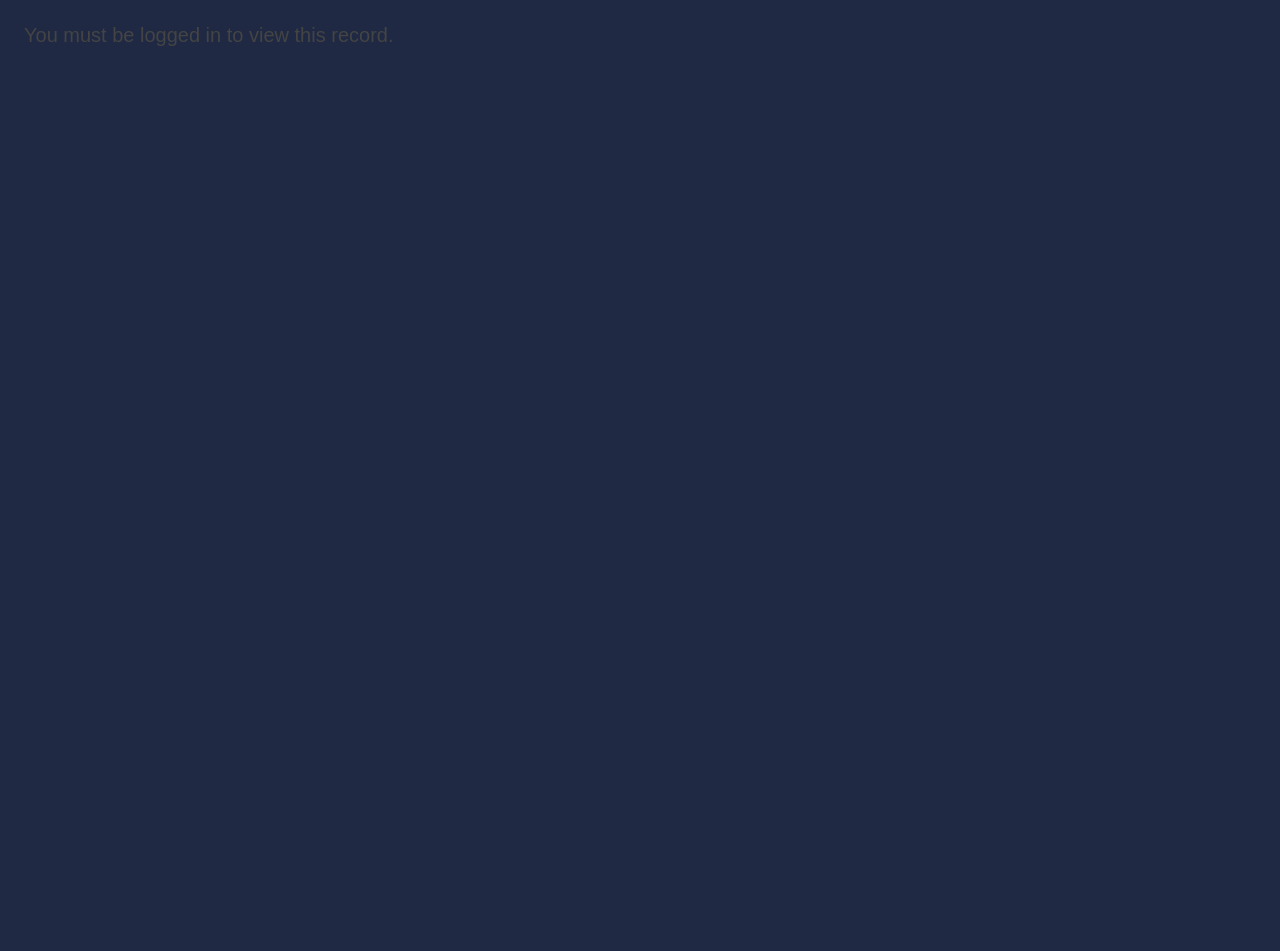
==== wwwroot/ia-viewer.html @ 625d9d20 "Add full IA record edit/view parity in CMSMailbox (port-by-copy) Ports CMSNEO's own InteractiveForm." ====
<!DOCTYPE html>
<html lang="en">
<head>
<meta charset="utf-8" />
<title>Secure Record Viewer</title>
<link rel="stylesheet" href="css/site.css" />
<style>
  html, body { margin: 0; padding: 0; height: 100%; }
  #mbxDeniedBanner { display:none; padding: 24px; font-family: sans-serif; color: #444; }
</style>
</head>
<body>
  <!--
    Hosts CMSNEO's own IA record view/edit UI (InteractiveForm.js's ViewDisp()),
    copied byte-for-byte into this app's wwwroot (see js/ in this folder) except two
    small, documented adaptations. This page's only job is to stand up the handful of
    globals that code expects to already exist (normally set up by CMS's own page
    shell / GLOBALSTART()), point it at THIS app's own gated backend
    (IaViewerController), and hand it a MainID/FormID to render.

    Every server call this page's scripts make is independently re-verified against
    the current recipient's own CMSNEO permissions on every request — see
    IaViewerController.cs. Loading this page (or its scripts running at all) grants
    no access by itself.
  -->
  <div id="mbxDeniedBanner">You no longer have access to this record, or it could not be loaded.</div>

  <!-- Elements the ported scripts reference as bare globals (id -> window property) -->
  <div id="PageContainer" style="position:relative;"></div>
  <div id="dispReportOuter" style="display:none;"></div>
  <div id="dispMain"></div>
  <div id="loading" style="display:none;"></div>
  <input type="hidden" id="csrfToken" value="mbx" />

  <script src="js/jquery.min.js"></script>
  <script src="js/bootstrap.bundle.min.js"></script>
  <script src="js/FileViewer.js"></script>
  <script src="js/ajax.js"></script>
  <script src="js/Draggable.js"></script>
  <script src="js/newOpts.js"></script>
  <script src="js/gchartTables.js"></script>
  <script src="js/global.js"></script>
  <script src="js/InteractiveForm.js"></script>

  <script>
    (function () {
      // Bridge this app's own login token into the name the ported ajax.js expects
      // (sessionStorage is shared with the parent tab/page on this same origin, so
      // this does not require re-authenticating — it just aliases the existing key).
      var realToken = sessionStorage.getItem("mbxToken");
      if (!realToken) {
        document.getElementById("mbxDeniedBanner").style.display = "block";
        document.getElementById("mbxDeniedBanner").textContent = "You must be logged in to view this record.";
        return;
      }
      sessionStorage.setItem("UserToken", realToken);

      var params = new URLSearchParams(window.location.search);
      var messageItemId = parseInt(params.get("messageItemId"), 10);
      if (!messageItemId) {
        document.getElementById("mbxDeniedBanner").style.display = "block";
        return;
      }

      // Read by the patched newFormData() in js/global.js — every main/adHoc call
      // this viewer makes gets scoped to this specific shared item server-side.
      window.MBX_CurrentMessageItemId = messageItemId;

      fetch("item/" + messageItemId + "/bootstrap", {
        headers: { "Authorization": "Bearer " + realToken }
      }).then(function (r) {
        if (!r.ok) throw new Error("bootstrap failed");
        return r.json();
      }).then(function (ctx) {
        if (!ctx.ok) throw new Error("not ok");

        myCID = ctx.myCID;
        mgtCID = ctx.mgtCID;
        isMGT = ctx.isMGT;
        myUID = ctx.myUID;
        currentFormID = ctx.formId;
        ME = { Security: jparse(ctx.security) };

        // Minimal stand-ins for the report/list-view state ViewDisp()/ViewDispGO
        // normally read from (populated by the full report grid in CMS, which this
        // standalone viewer never loads) — just enough that their MainID lookups
        // don't throw. See InteractiveForm.js's ViewDisp()/ViewDispGO for the reads.
        var seed = { MainID: ctx.mainId, Viewed: false, UnreadNotes: "", UnseenAttachments: "", Released_Date: "" };
        jsNeo = { jsALL: [seed], jsFiltered: [JSON.parse(JSON.stringify(seed))] };
        exportJS = [JSON.parse(JSON.stringify(seed))];

        ViewDisp(ctx.mainId, ctx.formId);
      }).catch(function (err) {
        console.log("ia-viewer bootstrap error", err);
        document.getElementById("mbxDeniedBanner").style.display = "block";
      });
    })();
  </script>
</body>
</html>
---- wwwroot/css/site.css ----
﻿ /* .tblCalendar */
@media screen and (max-width:600px) {
    #calendarContainerTable, #tblCalendar

{
    width: 50px;
    /* text-align: center; */
    /* margin-left: auto;
        margin-right: auto;
        font-size: 10px;
        width: 90px;
        transition: .5s; */
}

}

.clsddReportByType {
    color:gray;
}
    /*.clsddReportByType:open {
        color:black;
    }*/

    #PageContainer {
        padding: 0;
        margin: 0;
        height: 100%;
        overflow-y: hidden;
    }

.sidePanelleftRight {
    padding-left: 5px;
    background-position: center;
    background-image: url(../../images/calSidepanelLeftRight.png);
    background-size: 20px;
    background-repeat: no-repeat;
    cursor: pointer;
}

@import url('https://fonts.googleapis.com/css2?family=DM+Sans:wght@300;400;500;600&display=swap');

.cr-body *, .cr-body *::before, .cr-body *::after {
    box-sizing: border-box;
}

.cr-body {
    font-family: 'DM Sans',sans-serif;
    padding: 6px 4px;
}

/* Entry chooser */
.cr-chooser {
    display: flex;
    flex-direction: column;
    gap: 10px;
    padding: 6px 0 10px;
}

.cr-option {
    display: flex;
    align-items: center;
    gap: 16px;
    padding: 16px 18px;
    border-radius: 12px;
    border: 2px solid #d3dce8;
    background: #ffffff;
    cursor: pointer;
    transition: all .18s;
}

    .cr-option:hover {
        border-color: #0fa0a0;
        background: #f0fbfb;
        transform: translateX(3px);
    }

.cr-opt-icon {
    width: 42px;
    height: 42px;
    flex-shrink: 0;
    border-radius: 10px;
    /* background: #f4f7fb;*/
    display: flex;
    align-items: center;
    justify-content: center;
    transition: background .18s;
}

.cr-option:hover .cr-opt-icon {
    background: rgba(15,160,160,.15);
}

.cr-opt-text strong {
    font-size: 14px;
    font-weight: 600;
    color: #1a2c42;
    display: block;
}

.cr-opt-text span {
    font-size: 12px;
    color: #8fa1b3;
}

.cr-opt-arrow {
    margin-left: auto;
    color: #8fa1b3;
    font-size: 18px;
    line-height: 1;
    transition: transform .18s;
}

.cr-option:hover .cr-opt-arrow {
    transform: translateX(4px);
    color: #0fa0a0;
}

/* Form cards */
.cr-card {
    background: #f4f7fb;
    border: 1px solid #d3dce8;
    border-radius: 12px;
    padding: 18px;
    margin-bottom: 14px;
    animation: crFadeUp .22s ease both;
}

    .cr-card:nth-child(2) {
        animation-delay: .05s;
    }

    .cr-card:nth-child(3) {
        animation-delay: .10s;
    }

    .cr-card:nth-child(4) {
        animation-delay: .15s;
    }

@keyframes crFadeUp {
    from {
        opacity: 0;
        transform: translateY(8px);
    }

    to {
        opacity: 1;
        transform: translateY(0);
    }
}

.cr-section-label {
    font-size: 11px;
    font-weight: 600;
    text-transform: uppercase;
    letter-spacing: .8px;
    color: #4a5c72;
    margin-bottom: 12px;
    display: flex;
    align-items: center;
    gap: 6px;
}

/* Fields */
.cr-field-grid {
    display: grid;
    grid-template-columns: 1fr 1fr;
    gap: 12px;
}

.cr-field-full {
    grid-column: 1/-1;
}

.cr-field {
    display: flex;
    flex-direction: column;
    gap: 5px;
}

    .cr-field label {
        font-size: 12px;
        font-weight: 500;
        color: #516275;
    }

    .cr-field input, .cr-field select {
        background: #fff;
        border: 1.5px solid #d3dce8;
        border-radius: 8px;
        padding: 8px 12px;
        font-family: 'DM Sans',sans-serif;
        font-size: 13.5px;
        color: #1a2c42;
        outline: none;
        width: 100%;
        transition: border-color .15s,box-shadow .15s;
    }

        .cr-field input:focus, .cr-field select:focus {
            border-color: #0fa0a0;
            box-shadow: 0 0 0 3px rgba(15,160,160,.12);
        }

/* Assignment grid */
.cr-assign-grid {
    display: grid;
    grid-template-columns: repeat(auto-fill,minmax(175px,1fr));
    gap: 6px;
    max-height: 155px;
    overflow-y: auto;
    padding-right: 2px;
    scrollbar-width: thin;
    scrollbar-color: #d3dce8 transparent;
}

.cr-assign-item {
    display: flex;
    align-items: center;
    gap: 8px;
    padding: 7px 10px;
    border-radius: 8px;
    border: 1.5px solid #d3dce8;
    background: #fff;
    cursor: pointer;
    transition: all .15s;
    user-select: none;
}

    .cr-assign-item:hover {
        border-color: #0fa0a0;
        background: #f0fbfb;
    }

    .cr-assign-item.cr-selected {
        border-color: #0fa0a0;
        background: rgba(15,160,160,.08);
    }

.cr-assign-box {
    width: 15px;
    height: 15px;
    flex-shrink: 0;
    border-radius: 4px;
    border: 1.5px solid #d3dce8;
    background: #fff;
    display: flex;
    align-items: center;
    justify-content: center;
    transition: all .15s;
    position: relative;
}

.cr-assign-item.cr-selected .cr-assign-box {
    background: #0fa0a0;
    border-color: #0fa0a0;
}

    .cr-assign-item.cr-selected .cr-assign-box::after {
        content: '';
        width: 8px;
        height: 5px;
        border-left: 2px solid #fff;
        border-bottom: 2px solid #fff;
        transform: rotate(-45deg) translateY(-1px);
        display: block;
    }

.cr-assign-name {
    font-size: 12px;
    color: #1a2c42;
    line-height: 1.3;
}

.cr-assign-org {
    font-size: 10.5px;
    color: #8fa1b3;
}

/* Toggle */
.cr-toggle-row {
    display: flex;
    align-items: center;
    justify-content: space-between;
    padding: 10px 13px;
    background: #fff;
    border: 1.5px solid #d3dce8;
    border-radius: 9px;
    margin-top: 12px;
}

.cr-toggle-info strong {
    font-size: 13px;
    font-weight: 500;
    color: #1a2c42;
    display: block;
}

.cr-toggle-info span {
    font-size: 11.5px;
    color: #8fa1b3;
}

.cr-toggle-visual {
    width: 38px;
    height: 22px;
    background: #d3dce8;
    border-radius: 999px;
    position: relative;
    cursor: pointer;
    flex-shrink: 0;
    transition: background .2s;
}

    .cr-toggle-visual.cr-on {
        background: #0fa0a0;
    }

    .cr-toggle-visual::after {
        content: '';
        position: absolute;
        top: 3px;
        left: 3px;
        width: 16px;
        height: 16px;
        border-radius: 50%;
        background: #fff;
        transition: transform .2s cubic-bezier(.34,1.56,.64,1);
        box-shadow: 0 1px 4px rgba(0,0,0,.2);
    }

    .cr-toggle-visual.cr-on::after {
        transform: translateX(16px);
    }

/* Recurrence */
.cr-day-pills {
    display: flex;
    flex-wrap: wrap;
    gap: 5px;
    margin-top: 8px;
}

.cr-day-pill {
    padding: 5px 11px;
    border-radius: 999px;
    border: 1.5px solid #d3dce8;
    background: #fff;
    font-size: 11.5px;
    font-weight: 500;
    color: #4a5c72;
    cursor: pointer;
    transition: all .15s;
}

    .cr-day-pill:hover {
        border-color: #4a5c72;
    }

    .cr-day-pill.cr-active {
        border-color: #0fa0a0;
        background: rgba(15,160,160,.1);
        color: #0fa0a0;
    }

/* Recurring end date visibility container */
#crRecurEndWrap {
    margin-top: 12px;
    opacity: .35;
    transition: opacity .25s;
    pointer-events: none;
}

    #crRecurEndWrap.cr-visible {
        opacity: 1;
        pointer-events: auto;
    }

/* Bulk upload */
.cr-dropzone {
    border: 2px dashed #d3dce8;
    border-radius: 10px;
    padding: 32px 20px;
    text-align: center;
    background: #fff;
    cursor: pointer;
    transition: all .2s;
}

    .cr-dropzone:hover {
        border-color: #0fa0a0;
        background: #f0fbfb;
    }

.cr-dropzone-icon {
    width: 46px;
    height: 46px;
    background: #f4f7fb;
    border-radius: 12px;
    display: flex;
    align-items: center;
    justify-content: center;
    margin: 0 auto 10px;
}

.cr-dropzone-title {
    font-size: 14px;
    font-weight: 600;
    color: #1a2c42;
    margin-bottom: 4px;
}

.cr-dropzone-sub {
    font-size: 12px;
    color: #8fa1b3;
    margin-bottom: 12px;
}

.cr-btn {
    display: inline-flex;
    align-items: center;
    gap: 6px;
    padding: 8px 18px;
    border-radius: 8px;
    font-family: 'DM Sans',sans-serif;
    font-size: 13px;
    font-weight: 600;
    cursor: pointer;
    border: none;
    transition: all .15s;
}

.cr-btn-ghost {
    background: transparent;
    color: #4a5c72;
    border: 1.5px solid #d3dce8;
}

    .cr-btn-ghost:hover {
        background: #e8f0f7;
        border-color: #4a5c72;
    }

.cr-format-table {
    width: 100%;
    border-collapse: collapse;
    font-size: 11.5px;
}

    .cr-format-table th {
        background: #0f1e36;
        color: #fff;
        padding: 8px 11px;
        text-align: left;
        font-weight: 600;
    }

        .cr-format-table th:first-child {
            border-radius: 7px 0 0 0;
        }

        .cr-format-table th:last-child {
            border-radius: 0 7px 0 0;
        }

    .cr-format-table td {
        padding: 7px 11px;
    }

    .cr-format-table tr:nth-child(1) td {
        background: #fffbf0;
        color: #516275;
        font-style: italic;
    }

    .cr-format-table tr:nth-child(2) td {
        background: #f4f7fb;
        color: #8fa1b3;
        font-size: 11px;
    }

.cr-table-wrap {
    overflow-x: auto;
    border-radius: 8px;
    border: 1px solid #d3dce8;
}

.cr-section-actions {
    display: flex;
    align-items: center;
    justify-content: space-between;
}

.cr-format-dl {
    font-size: 12px;
    color: #0fa0a0;
    cursor: pointer;
    font-weight: 500;
    display: flex;
    align-items: center;
    gap: 5px;
    text-decoration: none;
}

    .cr-format-dl:hover {
        color: #0cc8c8;
    }



/* Table body rows — hover and cursor (cr-format-table only styles rows 1-2) */
.cr-format-table tbody tr {
    border-bottom: 1px solid #f0f4f8;
    cursor: pointer;
    transition: background .12s;
}

    .cr-format-table tbody tr:hover {
        background: #f0fbfb;
    }

        .cr-format-table tbody tr:hover .cr-row-actions {
            opacity: 1;
        }

.cr-format-table tbody td {
    background: #fff; /* override the nth-child rules for rows 1–2 */
    color: #1a2c42;
    font-style: normal;
    font-size: 12.5px;
    padding: 10px 12px;
    vertical-align: middle;
}

/* Row number cell */
.cr-row-num {
    text-align: center;
    font-size: 11px;
    color: #b8c6d4;
    font-weight: 500;
    width: 36px;
}

/* Type badge — reuses cr-assign-item palette */
.cr-type-badge {
    display: inline-flex;
    padding: 2px 9px;
    border-radius: 999px;
    font-size: 11px;
    font-weight: 600;
    background: rgba(15,160,160,.1);
    color: #0c7a7a;
    white-space: nowrap;
}

.cr-type-empty {
    color: #b8c6d4;
    font-style: italic;
    font-size: 11.5px;
}

/* Clipped text cell */
.cr-cell-clip {
    font-size: 12px;
    color: #516275;
    white-space: nowrap;
    overflow: hidden;
    text-overflow: ellipsis;
    max-width: 160px;
    display: block;
}

/* Date cell */
.cr-date-cell {
    font-size: 11.5px;
    color: #8fa1b3;
    white-space: nowrap;
}

/* Row action buttons — hidden until row hover */
.cr-row-actions {
    opacity: 0;
    display: flex;
    align-items: center;
    gap: 4px;
    transition: opacity .15s;

}


/***********************************************************************/





#edit_icon {
    background-image: url("352547_edit_mode_icon.png");
    float: right;
}

.tdHeightLimited {
    height: 20px;
}

.bulleit {
    font-size: 12px;
    padding-left: 15px;
}

.circle-with-text {
    /* Sizing */
    padding:5px;
    /* Circle shape and color */
    /*background-color: rgb(0, 102, 204);  Example RGB color (a shade of blue) */
    border-radius: 50%;
    /* Text styling */
    color: white; /* Color of the text */
    font-size: 10px;
    font-family: Arial, sans-serif;
    /* Centering the text using Flexbox */
    display: inline;
    justify-content: center; /* Centers horizontally */
    align-items: center; /* Centers vertically */
}

.colorDot {
    display:inline-block;
    padding-right: 10px;
    width: 5px;
    height: 5px;
    border-radius: 50%;
}

.simpleHover {
    cursor:pointer;
}
    .simpleHover:hover {
        background-color: rgb(255,255,183);
    }

.dragHdrs {
    cursor:grab;
}
    .dragHdrs:hover {
        background-color:lightblue;
    }

    .xdropfolder {
        color: white;
        border: solid 2px gray;
        border-radius: 5px;
        background-color: orange;
    }
    .xdropfolder:-moz-drag-over {
        padding: 50px;
    }

.dragLinesIcon {
    cursor:grab;
    height:8px;
    width:8px;
}
    .dragLinesIcon:hover {
        height: 15px;
        width: 15px;
    }

.w100 {
    width:95%;
}
.jchartHdrs {
    font-weight: bold;
    font-size: 9px;
    padding-left: 10px;
    padding-bottom: 0px;
    /*height: 20px;*/
    /*border-radius: 25px;*/
    /*border: 2px solid rgb(87,172,255);*/
    /*background-image: linear-gradient(white, rgb(188,222,255))*/
}
.jchartHdrsOuter {
    background-image: linear-gradient(white, rgb(229,234,244))
}

    .jchartHdrsOuter:hover {
        background-image: linear-gradient(whitesmoke, lightblue)
    }
.jchartHdrsOuterSorted {
    background-image: linear-gradient(white, orange)
}

    .jchartHdrsOuterSorted:hover {
        background-image: linear-gradient(whitesmoke, lightblue)
    }

.jchartHiddenHdrs {
    font-weight: bold;
    font-size: 8px;
    padding-left: 10px;
    height: 20px;
    /*border-radius: 25px;*/
    /*border: 2px solid rgb(87,172,255);*/
    visibility:hidden;
}

/*code:20240524 201pm Changes That Include the drag Icon*/
.dragIcon {
    background-image: url(../images/drag.png);
    background-size: 20px;
    background-repeat: no-repeat;
    background-position: left center;
}

.bgRightArrow {
    background-image: url(../images/dblRightArrow.png);
    background-size: 8px;
    background-repeat: no-repeat;
    background-position: right;
}

.tblHdr {
    background-color: whitesmoke;
    font-weight: bold;
    font-size: 10px;
    border: solid .5px gray;
    box-shadow: .5px 1px gray;
    padding: 4px;
}

.DropMenu {
    background-color: white;
    font-weight: normal;
    font-size: 10px;
    border: solid .5px gray;
    box-shadow: .5px 1px gray;
    padding: 5px;
    position: absolute;
    z-index: 5000;
    min-width: 170px;
}

.blueHdr {
    background-color: steelblue;
    color: white;
    padding: 5px;
    border-bottom: solid whitesmoke 4px;
    text-align: center;
}

.tblCol {
    background-color: white;
    font-weight: normal;
    font-size: 10px;
    border: solid .5px silver;
    padding: 4px;
}

.bulkUploadtable {
    text-align: left;
    position: relative;
    border-collapse: collapse;
}

th.sticky {
    background: silver;
    position: sticky;
    top: 0; /* Don't forget this, required for the stickiness */
    box-shadow: 0 2px 2px -1px rgba(0, 0, 0, 0.4);
}

.grayButton {
    background-color: silver;
    color: black;
    box-shadow: 2px 2px #888888;
    cursor: pointer;
}

    .grayButton:hover {
        background-color: gray;
        color: white;
    }

.expandSection {
    background-color: whitesmoke;
    color: black;
    height: 35px;
    cursor: pointer;
    border: solid 1px gray;
    background-image: url(../images/expandPanel_downarrow.png);
    background-size: 15px;
    background-repeat: no-repeat;
    /*background-attachment: fixed;*/
    background-position: right;
}

    .expandSection:hover {
        border-bottom: solid 2px gray;
        border-right: solid 2px gray;
    }

/*code: 20240924: 430pm*/
.singleDspTablesIA {
    background-color: white;
    padding: 10px;
    border: 2px solid lightgray;
    width: 90%;
}

#user_administration {
    /* height: 100%; */
    display: flex;
    width: 100%;
    flex-direction: column;
    justify-content: space-between;
    font-size: 20px;
}

    #user_administration button {
        width: 40%;
        align-self: center;
        position: relative;
        height: 2em;
    }

#new_user_details_div, #new_group_details_div {
    display: flex;
    justify-content: space-between;
    height: 100%;
    overflow: hidden;
    overflow-y: auto;
    /* background-color: aqua; */
}

#new_user_form, #new_group_form {
    width: 50%;
    height: 2em;
    font-size: 16px;
}



#new_user_groups {
    padding-right: 10%;
    width: 50%;
}

#new_group_parts {
    width: 100%;
}


    #new_user_groups label, #new_group_parts label {
        position: relative;
        padding-left: 10%;
        height: 2em;
        width: 120%;
    }


#new_user_form input, #new_group_form input {
    display: block;
    outline: none;
    border: none;
    height: 1.25em;
    font-size: 16px;
    margin-bottom: 1px;
    border-bottom: 1px solid #333;
    width: 120%;
}

    #new_user_form input:focus, #new_group_form input:focus {
        border-bottom: 1px solid #0572ce;
        box-shadow: 0 1px 0 0 #0572ce;
    }


#users_list {
    height: 100%;
    overflow: hidden;
    overflow-y: auto;
}

.styled-list {
    padding: 1px 18px 18px 1px;
    /* padding-bottom: 15%; */
    width: 92.5%;
    border-radius: 5px;
    list-style-type: circle;
}

    .styled-list:hover {
        background-color: whitesmoke;
        border-radius: 5px;
        width: 94%;
    }

.styled-form {
    padding: 12px;
    width: 92.5%;
    border-radius: 12px;
    list-style-type: circle;
}

    .styled-form:hover {
        background-color: #D3D3D3;
        border-radius: 12px;
        width: 100%;
    }

#help_icon {
    padding-left: 1%;
}







.miniArrow {
    padding-top: 4px;
    padding-right: 4px;
    width: 12px;
    height: 10px;
    float: right
}


.shSection {
    cursor: pointer;
    color: rgb(31,41,67);
    padding-left: 10px;
    padding-top: 5px;
    padding-bottom: 5px;
}

    .shSection:hover {
        background-color: rgb(229,233,240);
    }

.chartBottomLine {
    background-color: rgb(253, 252, 238);
    font-weight: bold;
    color: steelblue;
}

    .chartBottomLine:hover {
        background-color: rgb(232,241,255)
    }






#mainTbl {
    width: 100%;
    border-collapse: collapse;
    margin: 20px;
}

.header {
    border: none;
    font-weight: bold;
    padding-left: 20px;
}


.name_td {
    width: 20%;
    background-color: white;
    /* border:6px solid #FAFBFD; */
    border: 4px solid #F8F8F8;
}

.count_td {
    width: 3%;
    text-align: center;
    background-color: white;
    color: #6A4548;
    /* border:6px solid #FAFBFD; */
    border: 4px solid #F8F8F8;
}

.spacing-td {
    border: none;
}

.textStretch {
    width: fit-content;
    block-size: fit-content;
}

#horizontal_Ln {
    border: 4px solid #F8F8F8;
}




red {
    background-color: crimson;
    color: white;
    padding: 2px
}

orange {
    background-color: orange;
    padding: 2px
}

yellow {
    background-color: yellow;
    padding: 2px
}

lightgreen {
    background-color: lightgreen;
    padding: 2px
}

green {
    background-color: lawngreen;
    padding: 2px
}

/*----------------------------------------------------------------------------------------------------------*/

ired {
    color: crimson;
    padding: 2px
}

iorange {
    color: orange;
    padding: 2px
}

iyellow {
    color: yellow;
    padding: 2px
}

ilightgreen {
    color: lightgreen;
    padding: 2px
}

igreen {
    color: lawngreen;
    padding: 2px
}

/*----------------------------------------------------------------------------------------------------------*/


.fileViewer {
    border-radius: 10px;
    z-index: 2000;
    border: solid 1px black;
    background-color: white;
    box-shadow: 2px 2px silver;
    position: absolute;
    top: 50px;
    left: 100px;
    resize: both;
    /*overflow: auto;*/
}

.fileViewer_inner {
    /*height: 100%;*/
    width: 100%;
    overflow-x: auto;
    /*resize: none;*/
}


.PopUp {
    border-radius: 10px;
    position: absolute;
    height: 500px;
    width: 60%;
    background-color: white;
    border: solid 1.5px black;
    box-shadow: 2px 2px silver;
    /*resize: horizontal;
    overflow: auto;
    min-width:500px;*/
}

.PopUpHdr {
    border-radius: 35px;
    background-color: white;
    width: 100%;
    padding: 5px;
    border-bottom: solid whitesmoke 4px;
    font-weight: bold;
}

.icon {
    height: 20px;
    width: 36px;
    padding-right: 6px;
    vertical-align: top;
}

.iconRefresh {
    width: 20px;
    height: 16px;
    cursor: pointer
}

    .iconRefresh:hover {
        background-color: lightblue;
    }

.buildForm {
    border: solid 1px black;
    height: 25px;
    cursor: pointer;
    background-color: whitesmoke;
}

gray {
    color: gray;
}

.BuildFormAddBtn {
    vertical-align: middle;
    text-align: center;
    width: 10px;
    border: solid 1px whitesmoke;
    color: steelblue;
    cursor: pointer
}

    .BuildFormAddBtn:hover {
        background-color: whitesmoke;
    }

.DynamicFormElems {
    width: 100%;
}

.wht {
    background-color: white;
}

.cursor {
    cursor: pointer
}

.pad10 {
    padding: 10px
}

.pad30 {
    padding: 30px
}

.pad5 {
    padding: 5px
}

.padRight10 {
    padding-right: 10px
}

.padRight30 {
    padding-right: 30px
}

.padLeft10 {
    padding-left: 10px
}

.padLeft30 {
    padding-left: 30px
}

.padLeft5 {
    padding-left: 5px
}

.padBottom30 {
    padding-bottom: 30px
}

.padBottom10 {
    padding-bottom: 10px
}

.padBottom5 {
    padding-bottom: 5px
}

.padTop10 {
    padding-top: 10px
}

.padTop5 {
    padding-top: 5px
}

.bold {
    font-weight: bold;
}

.underlined {
    text-decoration: underline;
}

.centered {
    text-align: center;
}

.righted {
    text-align: right;
}

.bright {
    background-color: white;
}

.dim {
    background-color: whitesmoke;
}

.dimmer {
    background-color: silver;
}

.dimmest {
    background-color: gray;
}

.nospace {
    border-collapse: collapse;
}

.nowrap {
    white-space: nowrap;
}

.bsolid {
    border: solid 1px black;
}

.bsolidRt {
    border-right: solid 1px black;
}

.bsolidLt {
    border-Left: solid 1px black;
}

.bsolidBm {
    border-bottom: solid 1px black;
}

.bsolidTp {
    border-top: solid 1px gray;
}

.iBtn {
    border: solid 0px red;
}

    .iBtn:hover {
        border: solid 1px red;
        box-shadow: 1px 1px #888888;
    }

.royalLink {
    color: blue;
    text-decoration: none;
    cursor: pointer;
}

    .royalLink:hover {
        text-decoration: solid;
    }

.xxxdragNdrop:hover {
    border: solid 1px red;
}


.innerTab {
    background-color: white;
    border: solid 1px silver;
    padding: 5px;
    cursor: pointer;
}

    .innerTab:hover {
        background-color: whitesmoke;
    }

.innerTabBold {
    background-color: white;
    border: solid 1.5px black;
    padding: 5px;
    cursor: pointer;
    font-weight: normal
}

    .innerTabBold:hover {
        background-color: whitesmoke;
    }
/******************************************************************** */
body {
    background-color: rgb(31,41,67);
    height: 100vh;
    overflow-y: hidden;
}


/* Small devices (portrait phones, less than 600px) code: 20240814: 0200pm     code: 20240814: 0300pm*/
@media (max-width: 600px) {
    body {
        font-size: 14px;
    }

    .container {
        width: 95%;
        padding: 5px;
    }

    .floating-modal {
        width: 95%;
        box-shadow: 0 4px 12px rgba(0, 0, 0, 0.5);
    }
}

/* Medium devices (landscape phones, tablets, 600px to 900px) code: 20240814: 0200pm    code: 20240814: 0300pm*/
@media (min-width: 600px) and (max-width: 900px) {
    body {
        font-size: 16px;
    }

    .container {
        width: 90%;
    }
}

/* Large devices (laptops/desktops, 900px and up) code: 20240814: 0200pm  code: 20240814: 0300pm*/
@media (min-width: 900px) {
    body {
        font-size: 18px;
    }

    .container {
        width: 80%;
    }

    .floating-modal {
        width: 85%;
        box-shadow: 0 8px 24px rgba(0, 0, 0, 0.8);
    }
}

/* Extra large devices (large desktops, 1200px and up) code: 20240814: 0200pm  code: 20240814: 0300pm*/
@media (min-width: 1200px) {
    body {
        font-size: 20px;
    }

    .container {
        width: 75%;
    }
}


.err {
    width: 500px;
    color: red;
    font-size: 10px;
}

.tab {
    cursor: pointer;
    color: black;
    font-weight: normal;
    white-space: nowrap;
    overflow: hidden;
    font-size: 10px;
    height: 22px;
    width: 150px;
    text-align: center;
    background: url(../images/tab150.png);
    background-size: 100% 90%;
    padding-left: 10px;
    padding-right: 10px;
    background-repeat: no-repeat;
    cursor: pointer;
    border: solid 2px transparent;
}

    .tab:hover {
        /*font-weight: bold;*/
        padding: 2px;
        background: url(../images/tab150-selected.png);
        background-repeat: no-repeat;
        color: white;
        border: solid 0px transparent;
    }

.tabSelected {
    cursor: pointer;
    color: black;
    font-weight: normal;
    white-space: nowrap;
    overflow: hidden;
    font-size: 10px;
    height: 22px;
    width: 150px;
    text-align: center;
    background: url(../images/tab150slctd.png);
    background-size: 100% 90%;
    padding-left: 10px;
    padding-right: 10px;
    background-repeat: no-repeat;
    cursor: pointer;
    border: solid 2px transparent;
}

    .tabSelected:hover {
        /*font-weight: bold;*/
        padding: 2px;
        font-weight:bold;
        background: url(../images/tab150slctd-selected.png);
        background-repeat: no-repeat;
        color: black;
        border: solid 0px transparent;
    }

.boxlink {
    cursor: pointer;
    border: solid 1px black;
}

    .boxlink:hover {
        background-color: whitesmoke;
    }

.plusLink {
    padding: 4px;
    border: solid 1px steelblue;
    color: steelblue;
    cursor: pointer;
}

    .plusLink:hover {
        color: red;
        border-color: red;
    }

.myFolder {
    cursor: pointer;
}

    .myFolder:hover {
    }

.optWindow {
    position: absolute;
    top: 10%;
    left: 10%;
    height: 500px;
    width: 60%;
    background-color: white;
    border: solid 1.5px black;
    box-shadow: 2px 2px #888888;
}


.DashboardHdrLink {
    font-weight: bold;
    font-size: 14px;
    cursor: pointer;
}

    .DashboardHdrLink:hover {
        background-color: whitesmoke;
    }

.optBox {
    position: absolute;
    padding: 5px;
    top: 10%;
    left: 10%;
    background-color: white;
    border: solid 1px black;
    box-shadow: 1.5px 1.5px #888888;
}

.confirmWindow {
    position: absolute;
    top: 20%;
    left: 20%;
    /*height: 40%;
    width: 40%;*/
    padding: 10px;
    background-color: white;
    border: solid 1.5px black;
    box-shadow: 2px 2px #888888;
}

.showOptions {
    cursor: pointer;
    display: inline-block;
}

    .showOptions:hover {
        /*border-bottom:1px solid black;*/
        padding-left: 20px;
        background: url("../images/options.png") no-repeat;
        background-size: 18px 18px;
    }

.gearboxSelected {
    width: 15px;
    height: 15px;
}

.gearbox {
    content: url(../images/gearbox.png);
}

    .gearbox:hover {
        content: url(../images/gearbox-dark.png);
    }

.bluelink {
    color: steelblue;
    cursor: pointer;
    font-weight: bold;
    font-size: 12px;
}

.redButton {
    padding: 2px;
    color: red;
    border: solid 1px red;
    background-color: white;
    font-size: 10px;
    font-weight: bold;
    text-align: center;
    cursor: pointer;
    box-shadow: 4px 4px 10px gray;
    padding-left:4px;
    padding-right:4px;
}

    .redButton:hover {
        background-color: red;
        color:white;
    }

.blueButton {
    padding: 2px;
    color: steelblue;
    border: solid 1px steelblue;
    background-color: white;
    font-size: 10px;
    font-weight: bold;
    width: 100px;
    text-align: center;
    cursor: pointer;
}

    .blueButton:hover {
        background-color: whitesmoke;
    }

    .blueButton:disabled {
        background-color: silver;
        color: gray;
    }

.orangeButton {
    padding: 2px;
    color: black;
    border: solid 1px orange;
    background-color: orange;
    font-size: 10px;
    font-weight: bold;
    width: 100px;
    text-align: center;
    cursor: pointer;
}

    .orangeButton:hover {
        background-color: whitesmoke;
    }

    .orangeButton:disabled {
        background-color: silver;
        color: gray;
    }

.smorangebutton {
    padding: 2px;
    color: black;
    border: solid 1px orange;
    background-color: orange;
    font-size: 8px;
    font-weight: normal;
    width: 100px;
    text-align: center;
    cursor: pointer;
}

    .smorangebutton:hover {
        background-color: whitesmoke;
    }

    .smorangebutton:disabled {
        background-color: silver;
        color: gray;
    }

.filterButton {
    padding: 2px;
    padding-left:4px; 
    padding-right:4px;
    color: black;
    border: solid 1px orange;
    background-color: white;
    font-size: 10px;
    font-weight: normal;
    text-align: center;
    cursor: pointer;
}

    .filterButton:hover {
        background-color: orange;
    }

    .filterButton:disabled {
        background-color: silver;
        color: gray;
    }


.longgrayButton {
    padding: 2px;
    padding-left: 5px;
    padding-right: 5px;
    color: gray;
    border: solid 1px gray;
    background-color: white;
    font-size: 10px;
    font-weight: bold;
    /*width: 100px;*/
    text-align: center;
    cursor: pointer;
}

.longblueButton {
    padding: 2px;
    padding-left: 5px;
    padding-right: 5px;
    color: steelblue;
    border: solid 1px steelblue;
    background-color: white;
    font-size: 10px;
    font-weight: bold;
    /*width: 100px;*/
    text-align: center;
    cursor: pointer;
}

    .longblueButton:hover {
        background-color: whitesmoke;
    }


    .longblueButton:disabled {
        background-color: silver;
        color: gray;
    }



.longgreenButton {
    padding: 2px;
    padding-left: 5px;
    padding-right: 5px;
    color: steelblue;
    border: solid 1px #00FF00;
    background-color: white;
    font-size: 10px;
    font-weight: bold;
    /*width: 100px;*/
    text-align: center;
    cursor: pointer;
}

    .longgreenButton:hover {
        background-color: #00FF00;
    }

.longorangeButton {
    padding: 2px;
    padding-left: 5px;
    padding-right: 5px;
    color: steelblue;
    border: solid 1px orange;
    background-color: white;
    font-size: 10px;
    font-weight: bold;
    /*width: 100px;*/
    text-align: center;
    cursor: pointer;
}

    .longorangeButton:hover {
        background-color: orange;
        color:white;
    }

.longredButton {
    padding: 2px;
    padding-left: 5px;
    padding-right: 5px;
    color: red;
    border: solid 1px red;
    background-color: white;
    font-size: 10px;
    font-weight: bold;
    /*width: 100px;*/
    text-align: center;
    cursor: pointer;
}

    .longredButton:hover {
        background-color: red;
        color:white;
    }


.bluelink:hover {
    border-bottom: solid 1px steelblue;
}

#waffleIcon {
    background: url("../images/waffle.png");
}

    #waffleIcon:hover {
        background: url("../images/waffleGold.png");
    }

.mainHdr {
    padding: 10px;
    /*background-color: rgb(31,41,67);
    color: white;*/
    background-color: white;
    color: rgb(31,41,67);
    border-bottom: solid 2px navy;
    font-size: 12px;
}

.fittedContainer {
}

.mainBody {
    padding: 10px;
    background-color: rgb(31,41,67);
    color: white;
    font-size: 12px;
}

.sidebar {
    border-top: solid 1px black;
    border-right: solid 1px black;
    padding: 10px;
    padding-left: 20px;
    /*background-color: rgb(31,41,67);
    color: white;*/
    background-color: whitesmoke;
    color: rgb(31,41,67);
    font-size: 14px;
    /* width: 350px;*/
    width: 20%;
    overflow-y: auto;
}

#mainNav {
    height: 80vh;
    overflow-y: auto;
}

#nextNav {
    height: 80vh;
    overflow-y: auto;
}

.sidebarHid {
    border-top: solid 1px black;
    border-right: solid 1px black;
    padding: 5px;
    padding-left: 5px;
    padding-right: 5px;
    /*background-color: rgb(31,41,67);
    color: white;*/
    background-color: whitesmoke;
    color: rgb(31,41,67);
    font-size: 10px;
    /* width: 20px;*/
    width: 2%;
    overflow-y: auto;
}

.optSidebar {
    display: inline-block;
    position: relative;
}

.navIconDescription {
    margin-left: 20px;
    margin-top: -10px;
    padding-left: 10px;
    position: absolute;
    padding: 10px;
    background-color: white;
    color: black;
    border-radius: 5px;
    box-shadow: 0 0 5px rgba(0, 0, 0, 0.3);
    z-index: 2000;
}

.divFolder, .divFile {
    padding-top:10px;
}


.mainContainer {
    padding: 10px;
    background-color: white;
    color: black;
    font-size: 12px;
}

.divMainWrapper {
    /*position: relative;
    height: 100vh;
    overflow:hidden;*/
}

.disabled {
    cursor: none;
}

.divMainContainer {
    /*position: fixed;*/
    /*border: solid 5px black;*/
    height: 90vh;
    width: 100%;
}

.disputeTable {
    height: 45vh;
    overflow: auto;
}

boldTxt {
    font-weight: bold;
    font-size: 14px;
}

td {
    vertical-align: top;
}

.FileHover {
    background-color: whitesmoke;
    padding: 5px;
    border: solid 1px gray;
    box-shadow: 2px 2px silver;
    position: absolute;
    z-index: 2000;
}

.med {
    font-weight:normal; 
    font-size:12px; 
    color:black;
}

.sm {
    font-weight: normal;
    font-size: 10px;
    color: gray;
}

.smnormal {
    font-weight: normal;
    font-size: 10px;
}


.smwhite {
    font-weight: normal;
    font-size: 10px;
    color: whitesmoke;
}

.smred {
    font-weight: normal;
    font-size: 10px;
    color: red;
}

.smorange {
    font-size: 10px;
    color: orange;
}

.smgreen {
    font-weight: normal;
    font-size: 10px;
    color: darkgreen;
}

.lg {
    font-weight: normal;
    font-size: 18px;
    color: gray;
}

.red {
    color: red
}

.xoptSidebar {
    color: gray;
    font-weight: normal;
    font-size: 14px;
    padding-top: 10px;
    padding-bottom: 10px;
    padding-left: 4px;
}

.optSidebar {
    /* color: white;*/
    color: rgb(31,41,67);
    cursor: pointer;
    font-weight: normal;
    font-size: 12px;
    padding-top: 10px;
    padding-bottom: 10px;
    padding-left: 4px;
}

.smoptSidebar {
    /* color: white;*/
    color: rgb(31,41,67);
    cursor: pointer;
    font-weight: normal;
    font-size: 10px;
    padding-top: 5px;
    /*padding-bottom: 10px;*/
    padding-left: 4px;
}
    /*.optSidebar:before {
        content: url("../images/block.png");
    }*/
    .smoptSidebar:hover {
        background-color: rgb(229,233,240);
        color: black;
    }

.optSidebarYellow {
    color: yellow;
    cursor: pointer;
    font-weight: normal;
    font-size: 14px;
    padding-top: 10px;
    padding-bottom: 10px;
    padding-left: 4px;
}
    /*.optSidebar:before {
        content: url("../images/block.png");
    }*/
    .optSidebarYellow:hover {
        background-color: rgb(229,233,240);
        color: black;
    }

.innerSidePanel {
    padding: 2px;
    border-right: solid 1px silver;
    /* width: 160px;*/
    width: 5%; /*  code: 20240820: 0432pm Change Units from px to %*/
}

.shadowSection {
    background-color: white;
    width: 100%;
    padding: 5px;
    border-bottom: solid whitesmoke 4px;
}

.shadowSectionBtn {
    background-color: white;
    font-weight: bold;
    width: 100%;
    padding: 5px;
    border-bottom: solid whitesmoke 4px;
    cursor: pointer
}

    .shadowSectionBtn:hover {
        padding: 10px
    }

.titleSection {
    background-color: white;
    width: 100%;
    padding: 5px;
    border-bottom: solid whitesmoke 4px;
    height: 50px;
    font-weight: bold;
    font-size: 16px;
}


.tableGrid {
    padding: 10px;
}

.smTableGridTD {
    font-size: 10px;
    padding: 10px;
    border: solid 2px whitesmoke;
    width: 300px;
    background-color: white;
}

.smTableGridTDsm {
    font-size: 10px;
    padding: 10px;
    border: solid 2px whitesmoke;
    background-color: white;
}

.tableGridTD {
    font-size: 18px;
    padding: 10px;
    border: solid 2px whitesmoke;
    width: 300px;
    background-color: white;
}

.tableGridTDsm {
    font-size: 18px;
    padding: 10px;
    border: solid 2px whitesmoke;
    background-color: white;
}

.tableGridTDhdr {
    font-weight: bold;
    color: gray;
    font-size: 14px;
    padding: 10px;
    width: 300px;
}

h1 {
    font-size: 18px;
    font-weight: bold;
}

.xhdr {
    font-size: 14px;
    font-weight: bold;
    padding-bottom: 4px;
    color: rebeccapurple;
}

.xtbl {
    padding-left: 30px;
}

.selectedhdrLink {
    font-size: 14px;
    color: gray;
    padding-left: 8px;
    padding-right: 8px;
    border-bottom: solid 2px navy;
    padding-bottom: 2px;
}

    .selectedhdrLink:hover {
        background-color: rgb(229,233,240);
    }

.hoverGray {
}

    .hoverGray:hover {
        background-color: rgb(229,233,240);
    }

.hdrLink {
    font-size: 14px;
    color: gray;
    padding-left: 8px;
    padding-right: 8px;
    cursor: pointer;
    padding-bottom: 8px;
}

    .hdrLink:hover {
        background-color: rgb(229,233,240);
    }

.alink {
    color: cornflowerblue;
}

    .alink:hover {
        border-bottom: solid 1px gray;
        cursor: pointer;
    }

.redlink {
    color: red;
}

    .redlink:hover {
        border-bottom: solid 1px gray;
        cursor: pointer;
    }

.redx {
    color: red;
    padding:5px;
    cursor:pointer;
}

    .redx:hover {
        background-color: rgb(229,233,240);
    }

.greenlink {
    color: green;
}

    .greenlink:hover {
        border-bottom: solid 1px gray;
        cursor: pointer;
    }


.xnavlink {
    color: gray;
    padding-left: 30px;
    padding-top: 5px;
    padding-bottom: 5px;
}

.borderBottom {
    border-bottom: solid 2px silver;
}

.anavlink {
    color: rgb(31,41,67);
    padding-left: 30px;
    padding-top: 5px;
    padding-bottom: 5px;
    background-color: rgb(229,233,240);
}

.navlink {
    cursor: pointer;
    color: rgb(31,41,67);
    padding-left: 30px;
    padding-top: 5px;
    padding-bottom: 5px;
}

    .navlink:hover {
        background-color: rgb(229,233,240);
    }

.navlinkSelected {
    cursor: pointer;
    color: rgb(31,41,67);
    font-weight:bold;
    padding-left: 30px;
    padding-top: 5px;
    padding-bottom: 5px;
    background-color: rgb(229,233,240);
}

    .navlinkSelected:hover {
        background-color: rgb(229,233,240);
    }

.navlinkLeft {
    cursor: pointer;
    color: rgb(31,41,67);
    padding-left: 5px;
    padding-top: 5px;
    padding-bottom: 5px;
}

    .navlinkLeft:hover {
        background-color: rgb(229,233,240);
    }

.navlinkLeftSelected {
    cursor: pointer;
    color: rgb(31,41,67);
    background-color: whitesmoke;
    border: solid 2px rgb(229,233,240);
    padding-left: 5px;
    padding-top: 5px;
    padding-bottom: 5px;
}

    .navlinkLeftSelected:hover {
        background-color: rgb(229,233,240);
    }


.navsect {
    cursor: pointer;
    color: rgb(31,41,67);
}

    .navsect:hover {
        background-color: rgb(229,233,240);
    }

.folder0 {
    padding-left: 10px
}

.folder1 {
    padding-left: 50px
}

.folder2 {
    padding-left: 90px
}

.folder3 {
    padding-left: 130px
}

.normal {
    font-weight: normal;
    font-size: 12px;
    color: black;
}

.closeLink {
    font-weight: normal;
    font-size: 12px;
    color: steelblue;
    padding: 5px;
}

    .closeLink:hover {
        border: solid 1px steelblue;
    }
/* Please see documentation at https://docs.microsoft.com/aspnet/core/client-side/bundling-and-minification
for details on configuring this project to bundle and minify static web assets. */
a.navbar-brand {
    white-space: normal;
    text-align: center;
    word-break: break-all;
}

/* Provide sufficient contrast against white background */
a {
    color: cornflowerblue;
    cursor: pointer;
}


.btn-primary {
    color: #fff;
    background-color: #1b6ec2;
    border-color: #1861ac;
}

.nav-pills .nav-link.active, .nav-pills .show > .nav-link {
    color: #fff;
    background-color: #1b6ec2;
    border-color: #1861ac;
}

/* Sticky footer styles
-------------------------------------------------- */
html {
    font-size: 14px;
}

@media (min-width: 768px) {
    html {
        font-size: 16px;
    }
}

.border-top {
    border-top: 1px solid #e5e5e5;
}

.border-bottom {
    border-bottom: 1px solid #e5e5e5;
}

.box-shadow {
    box-shadow: 0 .25rem .75rem rgba(0, 0, 0, .05);
}

button.accept-policy {
    font-size: 1rem;
    line-height: inherit;
}

/* Sticky footer styles
-------------------------------------------------- */
html {
    position: relative;
    min-height: 100%;
}

body {
    /* Margin bottom by footer height */
    margin-bottom: 60px;
}

.footer {
    position: absolute;
    bottom: 0;
    width: 100%;
    white-space: nowrap;
    line-height: 60px; /* Vertically center the text there */
}





input[name="multifile"] {
    position: absolute;
    left: 10px;
    top: 4px;
    opacity: 0;
    width: 100%;
}

input[name="replacefile"] {
    position: absolute;
    left: 10px;
    top: 4px;
    opacity: 0;
    width: 100%;
}

.multifile_dropzone {
    position: absolute;
    left: 20px;
    top: 0px;
    bottom: 0;
    width: 100%;
    border: solid 0px red;
}

.lblmultifile {
    padding-left: 10px;
    display: inline-block;
    position: relative;
}

.file_total__badge {
    background-color: white;
    border-radius: 2px;
    color: maroon;
    padding: 1px 3px;
    font-size: 8px;
    position: relative;
    top: 5px;
    left: -10px;
}

.file_total__badge_empty {
    border-radius: 2px;
    color: white;
    padding: 1px 3px;
    font-size: 5px;
    position: relative;
    top: 5px;
    left: -70%;
}

.file_total__badge_inner {
    left: -25%;
}

.file_total__badge {
    background-color: white;
    border-radius: 2px;
    color: maroon;
    padding: 1px 3px;
    font-size: 8px;
    position: relative;
    top: 5px;
    left: -10px;
}

.file_total__badge_empty {
    border-radius: 2px;
    color: white;
    padding: 1px 3px;
    font-size: 5px;
    position: relative;
    top: 5px;
    left: -70%;
}

.file_total__badge_inner {
    left: -25%;
}

.wizardList:hover {
    background-color: #E0E0E0;
    border-radius: 10px;
    cursor: pointer;
}

#onboardingProjectTable {
    height: 100%;
}

#onboardingProjectTable_leftPanel {
    overflow-y: auto;
    background-color: #304767;
    height: 100%;
    color: white;
}

/*left-side-start*/
.left-heading {
    color: #fff;
}

.steps-content {
    margin-top: 30px;
    color: #fff;
}

    .steps-content p {
        font-size: 12px;
        margin-top: 15px;
    }

.progress-bar {
    list-style: none;
    background-color: #304767;
    margin-top: 30px;
    font-size: 13px;
    font-weight: 700;
    counter-reset: container 0;
}

    .progress-bar li {
        position: relative;
        margin-left: 40px;
        margin-top: 50px;
        counter-increment: container 1;
        color: #4f6581;
    }

        .progress-bar li::before {
            content: counter(container);
            line-height: 25px;
            text-align: center;
            position: absolute;
            height: 25px;
            width: 25px;
            border: 1px solid #4f6581;
            border-radius: 50%;
            left: -40px;
            top: -5px;
            z-index: 10;
            background-color: #304767;
        }


        .progress-bar li::after {
            content: '';
            position: absolute;
            height: 90px;
            width: 2px;
            background-color: #4f6581;
            z-index: 1;
            left: -27px;
            top: -70px;
        }


        .progress-bar li.active::after {
            background-color: #fff;
        }

        .progress-bar li:first-child:after {
            display: none;
        }

        /*.progress-bar li:last-child:after{*/
        /*  display:none;  */
        /*}*/
        .progress-bar li.active::before {
            color: #fff;
            border: 1px solid #fff;
        }

        .progress-bar li.active {
            color: #fff;
        }

.d-none {
    display: none;
}







/*right-side-start*/
.main {
    display: none;
}

.active {
    display: block;
}

.main {
    padding: 40px;
}

    .main small {
        display: flex;
        justify-content: center;
        align-items: center;
        margin-top: 2px;
        height: 30px;
        width: 30px;
        background-color: #ccc;
        border-radius: 50%;
        color: yellow;
        font-size: 19px;
    }

.nextBackBtn {
    height: 40px;
    width: 100px;
    border: none;
    border-radius: 5px;
    background-color: #0075ff;
    font-size: 12px;
    color: #fff;
    cursor: pointer;
}

.step-h {
    display: none;
}

.active {
    display: block;
}

.blueHdr {
    background-color: #304767;
    color: white;
    padding: 5px;
    border-bottom: solid whitesmoke 4px;
    text-align: center;
}

.task_List {
    font-size: 20px;
    cursor: pointer;
    padding-left: 10px;
}

    .task_List:hover {
        font-size: 20px;
        background-color: #304767;
        color: white;
        border-radius: 10px;
    }

.lightbluehover:hover {
    background-color: #F0F8FF;
}

.worksheet {
    width: 500px;
    overflow-x: scroll;
}




.wizard-steps {
    list-style: none;
    background-color: #304767;
    font-size: 13px;
    font-weight: 700;
    counter-reset: container 0;
}

    .wizard-steps li {
        position: relative;
        margin-left: 40px;
        margin-top: 50px;
        counter-increment: container 1;
        color: #4f6581;
    }

        .wizard-steps li::before {
            content: counter(container);
            line-height: 25px;
            text-align: center;
            position: absolute;
            height: 25px;
            width: 25px;
            border: 1px solid #4f6581;
            border-radius: 50%;
            left: -40px;
            top: -5px;
            z-index: 10;
            background-color: #304767;
        }


        .wizard-steps li::after {
            content: '';
            position: absolute;
            height: 90px;
            width: 2px;
            background-color: #4f6581;
            z-index: 1;
            left: -27px;
            top: -70px;
        }


        .wizard-steps li.active::after {
            background-color: #fff;
        }

        .wizard-steps li:first-child:after {
            display: none;
        }

        /*.wizard-steps li:last-child:after{*/
        /*  display:none;  */
        /*}*/
        .wizard-steps li.active::before {
            color: #fff;
            border: 1px solid #fff;
        }

        .wizard-steps li.active {
            color: #fff;
        }

.floatright {
    float: right;
    padding-top: 2px;
    padding-bottom: 2px;
    padding-right: 5px;
}

.showHideAll {
    display: block;
}

#helpSearchInput {
    padding: 8px;
    font-size: 14px;
    border: 1px solid #ccc;
    border-radius: 4px;
    outline: none;
    width: 80%;
    padding-bottom: 5px;
}

    #helpSearchInput:focus {
        border-color: #007bff;
    }

.questionModalPopUp:hover .floating-modal {
    opacity: 1;
}
/*code: 07192024 4:00pm This is the floating-modal class in site.css that is added and removed when you hover over or move out of the answer div*/
.floating-modal {
    position: sticky;
    top: 5px;
    background-color: white;
    border: 1px solid #ccc;
    /*  box-shadow: 0 4px 8px rgba(0, 0, 0, 0.1);*/
    box-shadow: 0 8px 24px rgba(0, 0, 0, 0.8);
    padding: 10px;
    border-radius: 4px;
    z-index: 1000;
    width: 85%;
    margin: 0px;
    /* height:70px; */ /*2024 code: 07232024 5:00pm*/
}

/*@media (max-width: 600px) {
    .floating-modal {
        width: 95%;  More space on smaller screens 
        box-shadow: 0 4px 12px rgba(0, 0, 0, 0.5);  Lighter shadow 
    }
}*/
.preview-question { /*code: 01242025 1:00pm*/
    display: "";
}
/*code:20012025 1:00pm*/
.navigation-buttons {
    /*position: fixed;*/ /* Fix the position relative to the viewport */
    /*bottom: 50px;*/ /* Distance from the bottom of the screen */
    /*left: 200px;*/ /* Distance from the left side of the screen */
    margin-left: 35px;
    display: flex; /* Arrange buttons flexibly */
    flex-direction: row; /*Stack buttons vertically */
    gap: 10px; /*Space between buttons */
    /*border: 1px solid #ccc;*/ /* Optional border */
    z-index: 1001; /* Ensure it appears above other elements */
    background-color: transparent; /* Transparent background */
}

    .navigation-buttons button {
        padding: 5px 10px;
        border: none;
        background-color: #007bff;
        color: white;
        border-radius: 4px;
        cursor: pointer;
        width: auto; /* Adjusts width based on content */
    }

        .navigation-buttons button:hover {
            background-color: #0056b3;
        }


/*2024 code: 07232024 5:00pm*/
.floating-modal .navigation-buttons button {
    margin: 0 0px; /* Space between buttons */
}

.remSearch-container {
    position: relative;
}

.remPopup-list {
    position: absolute;
    top: 100%;
    left: 0;
    right: 0;
    background: white;
    border: 1px solid #ccc;
    border-top: none;
    max-height: 200px;
    overflow-y: auto;
    overflow-x: hidden;
    list-style: none;
    padding-top: 5px;
    padding-bottom: 5px;
    margin: 0;
    max-height: 250px;
    display: block; /* Initially hidden so this ensures that it's visible */
    z-index: 1000; /* Ensure it appears above other elements */
    width: 330px;
    margin-left: 160px; /*code: 20240807: 0240pm*/ /*code: 20240807: 0400pm*/
    border-radius: 10px;
    margin-top: -10px;
    box-shadow: 0 4px 8px rgba(0, 0, 0, 0.1);
}

/*code: 20240802: 0330pm*/
/*code: 20240802: 0310pm.*/
.innerDiv {
    float: right;
    margin-top: -30px;
    font-size: 8px;
    font-weight: bold;
    cursor: pointer;
}

.xxinnerDiv {
    font-size: 8px;
    font-weight: bold;
    cursor: pointer;
    padding: 5px
}

[name=navOpts] {
    cursor: pointer;
}
/*code: 20240904 4:02pm SO*/
.questionTD {
    width: 65%;
}
/*code: 20240904 4:02pm SO*/
.answerTD {
    width: 35%;
    border-left: 3px solid white;
}




/*toggle css code: 16012025 3:00pm SO*/

.toggle-switch {
    position: relative;
    display: inline-block;
    width: 30px; /* Halved width */
    height: 17px; /* Halved height */
}

    .toggle-switch input {
        display: none;
    }

.slider {
    position: absolute;
    cursor: pointer;
    top: 0;
    left: 0;
    right: 0;
    bottom: 0;
    background-color: #ccc;
    transition: 0.4s;
    border-radius: 17px; /* Match height for rounded edges */
}

    .slider:before {
        position: absolute;
        content: "";
        height: 13px; /* Halved size */
        width: 13px; /* Halved size */
        left: 2px; /* Adjusted for smaller size */
        bottom: 2px; /* Adjusted for smaller size */
        background-color: white;
        transition: 0.4s;
        border-radius: 50%;
    }

input:checked + .slider {
    background-color: #2196f3;
}

    input:checked + .slider:before {
        transform: translateX(13px); /* Adjusted for smaller width */
    }


/*2025 code: 04006025 4:00pm*/
.fileCountBadge {
    background-color: white;
    border-radius: 2px;
    color: maroon;
    padding: 1px 3px;
    font-size: 8px;
    position: relative;
    top: 23px;
    left: -15px;
    border: 0.2px solid gray;
}



img[src*="shared_"] {
    transform: none !important;
    transform-origin: center center !important;
}
.rotateBadge {
    transform: none !important;
    transform-origin: center center !important;
}

/* Add this to your main .css file */

.icon-badge-overlay {
    position: absolute !important;
    display: inline-block !important; /* Force this display type */
    width: 20px !important; /* Assuming the icon should be wider than tall */
    height: 10px !important; /* Adjust these to the icon's natural orientation */
    top: -5px !important;
    left: -20px !important;
    box-sizing: border-box !important;
    /* These reset any problematic inherited styles */
    font-family: inherit !important;
    font-size: inherit !important;
    font-weight: inherit !important;
    line-height: 1 !important;
    vertical-align: baseline !important;
    transform: rotate(-90deg);
}

/* Prevents the tooltip from intercepting mouse events and causing flicker */
.google-visualization-tooltip {
    pointer-events: none !important;
}


/* Form cards */
.cr-card {
    background: #f4f7fb;
    border: 1px solid #d3dce8;
    border-radius: 12px;
    padding: 18px;
    margin-bottom: 14px;
    animation: crFadeUp .22s ease both;
}

    .cr-card:nth-child(2) {
        animation-delay: .05s;
    }

    .cr-card:nth-child(3) {
        animation-delay: .10s;
    }

    .cr-card:nth-child(4) {
        animation-delay: .15s;
    }


#MainWindow {
    height:calc(100% - 50px);
}



/********************************  xChart STYLES **********************************************************/
.dcTbl-wrap {
    height: calc(100% - 5px);
    max-height: calc(100% - 5px);
    width: calc(100% - 25px);
    /*max-width:calc(100% - 50px);*/
    overflow: auto;
    border: 0.5px solid rgba(0,0,0,0.15);
    border-radius: 12px;
    font-size: 14px;
    background: #fff;
}

    .dcTbl-wrap::-webkit-scrollbar {
        width: 6px;
    }

    .dcTbl-wrap::-webkit-scrollbar-track {
        background: transparent;
    }

    .dcTbl-wrap::-webkit-scrollbar-thumb {
        background: rgba(0,0,0,0.2);
        border-radius: 3px;
    }

.dcTbl {
    display: grid;
    /*grid-template-columns: 2fr 1.2fr 1fr 1fr 1fr;*/
    width: 100%;
}




.dcTbl-head {
    display: contents;
}

    .dcTbl-head .cell {
        position: sticky;
        top: 0;
        z-index: 2;
        /*background: #f1efea;*/
        background-image: linear-gradient(white, rgb(229,234,244));
        
        border-bottom: 0.5px solid rgba(0,0,0,0.2);
        font-size: 12px;
        font-weight: 500;
        color: #888780;
        padding: 10px 14px;
        letter-spacing: 0.03em;
        text-transform: uppercase;
        white-space: nowrap;
        padding: 2px;
        max-width: 500px;
        /*min-width: 60px;*/
        border: solid 1px whitesmoke;
    }

        .dcTbl-head .cell:hover {
            background-image: linear-gradient(whitesmoke, lightblue);
        }

    .dcTbl-head .cellSorted {
        position: sticky;
        top: 0;
        z-index: 2;
        /*background: #f1efea;*/
        background-image: linear-gradient(white, orange);
        border-bottom: 0.5px solid rgba(0,0,0,0.2);
        font-size: 12px;
        font-weight: 500;
        color: #888780;
        padding: 10px 14px;
        letter-spacing: 0.03em;
        text-transform: uppercase;
        white-space: nowrap;
        padding: 2px;
        max-width: 500px;
        /*min-width: 60px;*/
        border: solid 1px whitesmoke;
    }

        .dcTbl-head .cellSorted:hover {
            background-image: linear-gradient(orange, white);
        }

    .dcTbl-row {
        display: contents;
    }

.dashedButton {
    width: 100%;
    padding: 11px;
    font-size: 13px;
    border: 1.5px dashed #bbb;
    background: none;
    border-radius: 10px;
    color: #666;
    cursor: pointer;
    transition: border-color 0.2s ease, color 0.2s ease, background 0.2s ease;
}

    .dashedButton:hover {
        border-color: #378ADD;
        color: #378ADD;
        background: #EBF4FD;
    }

    .dashedButton:active {
        background: #d0e8f8;
        border-color: #185FA5;
        color: #185FA5;
    }




/* ── System Administration popup ──────────────────────── */

.ua-grid {
    display: grid;
    grid-template-columns: 1fr 1fr;
    gap: 10px;
    margin-bottom: 10px;
}

/* Card base — works with existing .cr-card */
.ua-card {
    display: flex;
    flex-direction: column;
    gap: 7px;
    position: relative;
    overflow: hidden;
   /* background: whitesmoke;*/
    background: #f4f7fb;
    border: 1px solid #d3dce8;
    border-radius: 12px;
    padding: 18px;
    margin-bottom: 14px;
    animation: crFadeUp .22s ease both;
}

    .ua-card::before {
        content: "";
        position: absolute;
        top: 0;
        left: 0;
        right: 0;
        height: 3px;
        border-radius: 12px 12px 0 0;
    }

.ua-card-users::before {
    background: #3b82f6;
}

.ua-card-co::before {
    background: #059669;
}

.ua-card-teams::before {
    background: #7c3aed;
}

.ua-card-platform::before {
    background: #d97706;
}

.ua-card-timeout::before {
    background: #64748b;
}

/* Card header row */
.ua-card-hdr {
    display: flex;
    align-items: center;
    gap: 8px;
    padding-top: 4px;
    padding-bottom: 10px;
    border-bottom: 1px solid #e0e8f2;
    margin-bottom: 2px;
}

.ua-card-icon {
    width: 26px;
    height: 26px;
    border-radius: 6px;
    display: flex;
    align-items: center;
    justify-content: center;
    font-size: 14px;
    flex-shrink: 0;
}

.ua-icon-blue {
    background: #e6f1fb;
}

.ua-icon-green {
    background: #eaf3de;
}

.ua-icon-purple {
    background: #eeedfe;
}

.ua-icon-amber {
    background: #faeeda;
}

.ua-icon-gray {
    background: #f1efe8;
}

.ua-card-title {
    font-size: 11px;
    font-weight: 700;
    letter-spacing: .06em;
    text-transform: uppercase;
    color: #3b4f6b;
}

/* Full-width buttons — override longblueButton width */
.ua-full-btn {
    width: 100% !important;
    text-align: left !important;
    box-sizing: border-box !important;
    margin: 0 !important;
}

.ua-disabled-label {
    font-size: 12px;
    color: #aab;
    font-style: italic;
    padding: 2px 0;
}

/* Timeout card (full width, below grid) */
.ua-timeout-fields {
    display: flex;
    flex-direction: column;
    gap: 6px;
    margin-top: 4px;
}

.ua-field-row {
    display: flex;
    align-items: center;
    gap: 12px;
}

.ua-label {
    min-width: 155px;
    font-size: 13px;
    color: #4a5568;
}

.ua-number-input {
    width: 90px;
    border: 1px solid #c5d1e0;
    border-radius: 6px;
    padding: 5px 8px;
    font-size: 13px;
    color: #2c3e5a;
    background: #fff;
}

    .ua-number-input:focus {
        outline: none;
        border-color: #5b8bd5;
        box-shadow: 0 0 0 3px rgba(91,139,213,.12);
    }

.ua-status-msg {
    font-size: 12px;
    color: #6b8cb0;
    min-height: 16px;
    padding-top: 2px;
}
    
    .dcTbl-row .cell {
        padding: 11px 14px;
        color: #1a1a18;
        border-bottom: 0.5px solid rgba(0,0,0,0.08);
        display: flex;
        align-items: center;
        background: #fff;
        transition: background 0.1s;
        white-space: nowrap;
        overflow: hidden;
        text-overflow: ellipsis;
        max-width: 500px;
        /*min-width: 60px;*/
        border: solid 1px whitesmoke;
    }

    .dcTbl-row:hover .cell {
        background: #f9f8f6;
    }

    .dcTbl-row:last-child .cell {
        border-bottom: none;
    }

.badge {
    display: inline-block;
    font-size: 11px;
    font-weight: 500;
    padding: 2px 8px;
    border-radius: 99px;
}

.badge-green {
    background: #EAF3DE;
    color: #3B6D11;
}

.badge-amber {
    background: #FAEEDA;
    color: #854F0B;
}

.badge-red {
    background: #FCEBEB;
    color: #A32D2D;
}

.badge-gray {
    background: #F1EFE8;
    color: #5F5E5A;
}

.muted {
    color: #888780;
}

.num {
    font-variant-numeric: tabular-nums;
}

.ug-hidden-cb {
    display: none;
}

.ugSubmitBtn {
    background: #0FA0A0;
    color: #fff !important;
    border: none !important;
    border-radius: 8px !important;
    padding: 6px 14px !important;
    font-weight: 600 !important;
    font-size: 12px !important;
    cursor: pointer !important;
}
    .ugSubmitBtn:hover {
        background: #12b8b8;
        border-color: rgba(255,255,255,0.7);
    }
.ugDeleteBtn {
    background: #7B1C2E;
    color: #fff !important;
    border: none !important;
    border-radius: 8px !important;
    padding: 6px 14px !important;
    font-size: 12px !important;
    font-weight: 600 !important;
    cursor: pointer !important;
}
    .ugDeleteBtn:hover {
        background: #9b2439;
        border-color: rgba(255,255,255,0.7);
    }

.ugCancelBtn {
    background: rgba(255, 255, 255, 0.1);
    color: #fff !important;
    border: 1.5px solid rgba(255,255,255,0.45) !important;
    border-radius: 8px !important;
    padding: 6px 14px !important;
    font-family: 'DM Sans', sans-serif !important;
    font-size: 12px !important;
    font-weight: 600 !important;
    cursor: pointer !important;
}

    .ugCancelBtn:hover {
        background: rgba(255,255,255,0.2);
        border-color: rgba(255,255,255,0.7);
    }

/*.ugCancelBtn {
    background: rgba(255, 255, 255, 0.15);
    background: #243556;
    color: #fff !important;
    border: 1.5px solid rgba(255,255,255,0.45) !important;
    border-radius: 8px !important;
    padding: 6px 14px !important;
    font-family: 'DM Sans', sans-serif !important;
    font-size: 12px !important;
    font-weight: 600 !important;
    cursor: pointer !important;
}

    .ugCancelBtn:hover {
        background: #2e4168;
        border-color: rgba(255,255,255,0.7);
    }*/

.ua-nav-btn {
    justify-content: space-between;
    width: 100% !important;
    box-sizing: border-box !important;
    margin: 0 !important;
    background: white;
}

    .ua-nav-btn::after {
        content: '›';
        font-size: 18px;
        color: #8fa1b3;
        line-height: 1;
        transition: transform .15s, color .15s;
    }

    .ua-nav-btn:hover {
        border-color: #0FA0A0 !important;
        color: #0FA0A0 !important;
    }

        .ua-nav-btn:hover::after {
            transform: translateX(3px);
            color: #0FA0A0;
        }

.cg-company-list {
    flex: 1;
    min-height: 0;
    overflow-y: auto;
}
/* Ensures calc(100% - Xpx) resolves correctly inside popup bodies */
.ua-card:last-child {
    flex: 1;
    overflow: hidden;
    display: flex;
    flex-direction: column;
}

    .ua-card:last-child .nm-folder-list,
    .ua-card:last-child .ct-company-list,
    .ua-card:last-child .tg-company-list,
    .ua-card:last-child .ue-pills-wrap {
        flex: 1;
        max-height: none;
        overflow-y: auto;
    }


/* Scrollable body inside any UA popup — sits below the opts strip */
.ue-scroll-body {
    flex: 1; /* takes all height left after the opts buttons */
    overflow-y: auto; /* THIS is the only scroll layer */
    overflow-x: hidden;
    padding: 10px 12px;
    box-sizing: border-box;
    min-height: 0; /* critical — without this, flex children ignore overflow */
}

/* Company Group — File Share Warning */
.cg-warning-card {
    background: #FAEEDA;
    border: 1.5px solid #EF9F27;
    border-radius: 10px;
    padding: 14px 16px;
    display: flex;
    gap: 12px;
    align-items: flex-start;
    font-size: 13px;
    color: #633806;
    line-height: 1.55;
    margin-bottom: 14px;
}

.cg-warning-textarea {
    width: 100%;
    box-sizing: border-box;
    border-radius: 8px;
    border: 1.5px solid #d3dce8;
    padding: 10px 12px;
    font-size: 13px;
    font-family: 'DM Sans', sans-serif;
    resize: vertical;
    outline: none;
    min-height: 100px;
    transition: border-color .15s, background .15s;
}

.cg-textarea-valid {
    border-color: #3B6D11 !important;
    background: #EAF3DE;
}

.cg-textarea-invalid {
    border-color: #A32D2D !important;
}

.cg-continue-btn {
    background: #EF9F27;
    color: #fff;
    border: none;
    border-radius: 8px;
    padding: 6px 14px;
    font-family: 'DM Sans', sans-serif;
    font-size: 12px;
    font-weight: 600;
    cursor: pointer;
    transition: background .15s;
}

    .cg-continue-btn:hover {
        background: #d4891f;
    }

/* ── Team Groups two-panel layout ─────────────────── */
.tg-panels {
    display: grid;
    grid-template-columns: 1fr 1fr;
    gap: 12px;
    margin-top: 12px;
    height: calc(100% - 80px); /* 80px = name field above */
}

/*.tg-panels {
    height: calc(100% - 80px);*/ /* 80px = name field above */
/*}*/


.tg-panel {
    border: 1px solid #d3dce8;
    border-radius: 10px;
    overflow: hidden;
    display: flex;
    flex-direction: column;
/*    min-height: 340px;*/
    flex: 1; /* grows with popup */
    min-height: 200px;
}

.tg-panel-hdr {
    background: #1A2A4A;
    color: #fff;
    padding: 9px 14px;
    display: flex;
    align-items: center;
    gap: 8px;
    flex-shrink: 0;
}

.tg-panel-hdr-icon {
    width: 26px;
    height: 26px;
    border-radius: 6px;
    background: rgba(255,255,255,0.15);
    display: flex;
    align-items: center;
    justify-content: center;
    font-size: 13px;
    flex-shrink: 0;
}

.tg-panel-title {
    font-size: 10.5px;
    font-weight: 700;
    letter-spacing: .7px;
    text-transform: uppercase;
    color: #fff;
}

.tg-panel-body {
    flex: 1;
    padding: 12px;
    display: flex;
    flex-direction: column;
    gap: 8px;
    overflow: hidden;
}

.tg-desc-textarea {
    flex: 1;
    width: 100%;
    box-sizing: border-box;
    border: 1.5px solid #d3dce8;
    border-radius: 8px;
    padding: 10px 12px;
    font-size: 13px;
    font-family: 'DM Sans', sans-serif;
    color: #1a2c42;
    resize: none;
    outline: none;
    min-height: 260px;
    transition: border-color .15s, box-shadow .15s;
}

    .tg-desc-textarea:focus {
        border-color: #0FA0A0;
        box-shadow: 0 0 0 3px rgba(15,160,160,.12);
    }

.tg-company-list {
    flex: 1;
    overflow-y: auto;
    display: flex;
    flex-direction: column;
    gap: 5px;
    scrollbar-width: thin;
    scrollbar-color: #d3dce8 transparent;
}

/* ── Company Toggles ──────────────────────────────── */
.ct-list-wrap {
    position: relative;
    min-height: 180px;
}

.ct-company-list {
    max-height: 300px;
    overflow-y: auto;
    display: flex;
    flex-direction: column;
    gap: 5px;
    scrollbar-width: thin;
    scrollbar-color: #d3dce8 transparent;
}

.ct-admin-overlay {
    position: absolute;
    inset: 0;
    background: rgba(255,255,255,0.88);
    display: flex;
    flex-direction: column;
    align-items: center;
    justify-content: center;
    gap: 6px;
    border-radius: 8px;
    z-index: 10;
    text-align: center;
}

/* ── Manage Notifications ──────────────────────────── */
.nm-notify-grid {
    display: grid;
    grid-template-columns: repeat(3, 1fr);
    gap: 8px;
    margin-top: 10px;
}

.nm-teams-grid {
    display: grid;
    grid-template-columns: repeat(4, 1fr);
    gap: 6px;
    margin-top: 10px;
}

.nm-folder-list {
    display: flex;
    flex-direction: column;
    gap: 5px;
    max-height: 260px;
    overflow-y: auto;
    margin-top: 10px;
    scrollbar-width: thin;
    scrollbar-color: #d3dce8 transparent;
}

.nm-notify-icon {
    font-size: 15px;
    color: #4a5c72;
    flex-shrink: 0;
}

.cr-assign-item.cr-selected .nm-notify-icon {
    color: #0c7a7a;
}

.nm-folder-icon {
    font-size: 13px;
    color: #8fa1b3;
    flex-shrink: 0;
}

.cr-assign-item.cr-selected .nm-folder-icon {
    color: #0FA0A0;
}

/* ── Edit / New User ──────────────────────────────── */
.ue-team-row {
    display: flex;
    align-items: center;
    gap: 10px;
    margin-bottom: 5px;
}

    .ue-team-row .cr-assign-item {
        flex: 1;
        min-width: 0;
    }

.ue-pills-wrap {
    display: flex;
    gap: 4px;
    flex-shrink: 0;
    transition: opacity .2s;
}

.ue-pills-disabled {
    opacity: .3;
    pointer-events: none;
}


/* ── NEO Mail ──────────────────────────────────────── */
.mail-layout {
    display: grid;
    grid-template-columns: 200px 300px 1fr;
    height: 100%;
}

.mail-panel {
    display: flex;
    flex-direction: column;
    overflow: hidden;
    border-right: 1px solid #e0e8f2;
}

    .mail-panel:last-child {
        border-right: none;
    }

.mail-panel-body {
    flex: 1;
    overflow-y: auto;
    scrollbar-width: thin;
    scrollbar-color: #d3dce8 transparent;
}

/* Folder items */
.mail-folder-item {
    display: flex;
    align-items: center;
    gap: 10px;
    padding: 8px 12px;
    margin: 2px 6px;
    border-radius: 8px;
    font-size: 13px;
    color: #4a5c72;
    cursor: pointer;
    transition: background .15s;
}

    .mail-folder-item:hover {
        background: #f4f7fb;
    }

    .mail-folder-item.mail-active {
        background: rgba(15,160,160,.1);
        color: #0FA0A0;
        font-weight: 600;
    }

.mail-folder-badge {
    margin-left: auto;
    background: #0FA0A0;
    color: #fff;
    font-size: 10px;
    font-weight: 700;
    padding: 1px 6px;
    border-radius: 99px;
    min-width: 18px;
    text-align: center;
}

/* Message action bar — small pill buttons */
.mail-action-bar {
    display: flex;
    gap: 5px;
    padding: 7px 10px;
    border-bottom: 1px solid #e0e8f2;
    flex-shrink: 0;
}

.mail-action-btn {
    background: #fff;
    border: 1.5px solid #d3dce8;
    border-radius: 6px;
    padding: 2px 9px;
    font-size: 11px;
    font-family: 'DM Sans', sans-serif;
    font-weight: 500;
    color: #4a5c72;
    cursor: pointer;
    transition: all .15s;
}

    .mail-action-btn:hover {
        border-color: #0FA0A0;
        color: #0FA0A0;
    }

    .mail-action-btn.mail-disabled {
        opacity: .35;
        pointer-events: none;
    }

/* Message list rows */
.mail-msg-item {
    padding: 9px 12px;
    border-bottom: 1px solid #f0f4f8;
    cursor: pointer;
    transition: background .1s;
}

    .mail-msg-item:hover {
        background: #f8fbff;
    }

    .mail-msg-item.mail-selected {
        border-left: 3px solid #0FA0A0;
        background: rgba(15,160,160,.06);
    }

.mail-msg-row1 {
    display: flex;
    align-items: center;
    gap: 7px;
    margin-bottom: 3px;
}

.mail-sender {
    font-size: 12.5px;
    font-weight: 600;
    color: #1a2c42;
    flex: 1;
    white-space: nowrap;
    overflow: hidden;
    text-overflow: ellipsis;
}

    .mail-sender.mail-read {
        font-weight: 400;
        color: #516275;
    }

.mail-subject-preview {
    font-size: 11.5px;
    color: #8fa1b3;
    padding-left: 22px;
}

.mail-unread-dot {
    width: 7px;
    height: 7px;
    border-radius: 50%;
    background: #0FA0A0;
    flex-shrink: 0;
}

/* Preview pane */
.mail-preview-subject {
    font-size: 15px;
    font-weight: 600;
    color: #1a2c42;
    padding: 12px 14px 10px;
    border-bottom: 1px solid #f0f4f8;
}

.mail-preview-meta {
    padding: 8px 14px;
    border-bottom: 1px solid #f0f4f8;
    font-size: 12px;
    color: #8fa1b3;
    line-height: 1.8;
}

    .mail-preview-meta span {
        color: #1a2c42;
    }

.mail-preview-body {
    padding: 14px;
    font-size: 13px;
    color: #1a2c42;
    line-height: 1.65;
}

.mail-reply-bar {
    display: flex;
    gap: 7px;
    padding: 8px 14px;
    border-bottom: 1px solid #f0f4f8;
}

/* Header search */
.mail-search-input {
    width: 220px;
    border: 1.5px solid rgba(255,255,255,0.3);
    border-radius: 8px;
    padding: 5px 12px;
    background: rgba(255,255,255,0.15);
    color: #fff;
    font-family: 'DM Sans', sans-serif;
    font-size: 13px;
    outline: none;
}

    .mail-search-input::placeholder {
        color: rgba(255,255,255,0.6);
    }

    .mail-search-input:focus {
        border-color: rgba(255,255,255,0.7);
    }




/* ================================================================
   CMS Login Page 
   ================================================================ */

/* ── PAGE BACKGROUND ───────────────────────────────────────────── */
.lg-outer {
    display: flex;
    flex-direction: column;
    align-items: center;
    padding: 10px 16px 48px; /* was 4px bottom — this is the main culprit */
    background-color: #f4f5f7;
    height: auto;
    /*    min-height: 100vh;*/
    min-height: auto;
    overflow: visible;
    box-sizing: border-box;
    font-family: 'DM Sans', 'Segoe UI', Arial, sans-serif;
}
/* ── SIGN-IN CARD ──────────────────────────────────────────────── */
.lg-card {
    background: #ffffff;
    border-radius: 12px;
    box-shadow: 0 2px 12px rgba(0,0,0,0.08), 0 1px 3px rgba(0,0,0,0.05);
    padding: 4px 36px 0px;
    width: 100%;
    max-width: 480px;
    box-sizing: border-box;
    margin-bottom: 0;
}

.lg-card-title {
    font-size: 26px;
    font-weight: 700;
    color: #1a2a4a;
    text-align: center;
    margin: 0 0 6px 0;
    letter-spacing: -0.3px;
    line-height: 1.2;
}

/* ── FIELD GROUPS ──────────────────────────────────────────────── */
.lg-field-group {
    margin-bottom: 16px;
}

.lg-field-label {
    display: block;
    font-size: 13px;
    font-weight: 500;
    color: #374151;
    margin-bottom: 2px;
    letter-spacing: 0.01em;
}

.lg-field-wrapper {
    position: relative;
    display: flex;
    align-items: center;
}

.lg-field-icon {
    position: absolute;
    left: 13px;
    top: 50%;
    transform: translateY(-50%);
    font-size: 14px;
    color: #9ca3af;
    pointer-events: none;
    line-height: 1;
    user-select: none;
    z-index: 1;
}

.lg-field-input {
    width: 100%;
    padding: 5px 12px 5px 40px;
    border: 1.5px solid #d1d5db;
    border-radius: 8px;
    font-size: 14px;
    font-family: inherit;
    color: #111827;
    background: #ffffff;
    box-sizing: border-box;
    outline: none;
    transition: border-color 0.15s ease, box-shadow 0.15s ease;
    -webkit-appearance: none;
    line-height: 1.5;
}

    .lg-field-input:focus {
        border-color: #2563eb;
        box-shadow: 0 0 0 3px rgba(37,99,235,0.12);
    }

    .lg-field-input::placeholder {
        color: #9ca3af;
        font-weight: 400;
    }

    /* Password field needs right padding for the eye toggle */
    .lg-field-input.lg-has-eye {
        padding-right: 42px;
    }

.lg-field-eye {
    position: absolute;
    right: 11px;
    top: 50%;
    transform: translateY(-50%);
    cursor: pointer;
    font-size: 15px;
    color: #9ca3af;
    user-select: none;
    padding: 4px;
    line-height: 1;
    transition: color 0.12s ease;
    z-index: 1;
}

    .lg-field-eye:hover {
        color: #6b7280;
    }

    .lg-field-eye.lg-eye-visible {
        color: #2563eb;
        opacity: 0.7;
    }

.lg-field-hint {
    font-size: 12px;
    color: #6b7280;
    margin-top: -8px;
    margin-bottom: 14px;
    padding-left: 2px;
    line-height: 1.5;
}

/* ── ERROR BOX (invalid credentials) ──────────────────────────── */
.lg-error-box {
    display: flex;
    align-items: flex-start;
    gap: 10px;
    background: #fef2f2;
    border: 1.5px solid #fca5a5;
    border-radius: 8px;
    padding: 11px 14px;
    margin-bottom: 14px;
    font-size: 13px;
    color: #991b1b;
    line-height: 1.55;
    box-sizing: border-box;
}

.lg-error-icon {
    font-size: 15px;
    flex-shrink: 0;
    margin-top: 1px;
}

.lg-error-text {
    flex: 1;
}

/* ── INFO BOX (IP validation, MFA notice) ──────────────────────── */
.lg-info-box {
    display: flex;
    align-items: flex-start;
    gap: 10px;
    background: #eff6ff;
    border: 1.5px solid #bfdbfe;
    border-radius: 8px;
    padding: 11px 14px;
    margin-bottom: 14px;
    font-size: 13px;
    color: #1e40af;
    line-height: 1.55;
    box-sizing: border-box;
}

.lg-info-icon {
    font-size: 16px;
    flex-shrink: 0;
    margin-top: 1px;
}

.lg-info-text {
    flex: 1;
}

.lg-info-title {
    font-weight: 600;
    display: block;
    margin-bottom: 3px;
    font-size: 13px;
}

/* "Send Verification Code" button inside IP validation box */
.lg-btn-verify {
    display: inline-flex;
    align-items: center;
    gap: 6px;
    margin-top: 10px;
    padding: 7px 13px;
    border: 1.5px solid #93c5fd;
    border-radius: 6px;
    background: #ffffff;
    color: #1e40af;
    font-size: 12px;
    font-weight: 500;
    font-family: inherit;
    cursor: pointer;
    transition: background 0.15s ease, border-color 0.15s ease;
    line-height: 1.4;
}

    .lg-btn-verify:hover {
        background: #dbeafe;
        border-color: #60a5fa;
    }

/* ── COOKIE / STORAGE NOTICE ───────────────────────────────────── */
.lg-cookie-notice {
    display: none;
    background: #fef9c3;
    border: 1.5px solid #fde68a;
    border-radius: 8px;
    padding: 10px 14px;
    margin-bottom: 14px;
    font-size: 12px;
    color: #92400e;
    line-height: 1.5;
    box-sizing: border-box;
}

/* ── PRIMARY BUTTON — Sign In ──────────────────────────────────── */
.lg-btn-primary {
    display: flex;
    align-items: center;
    justify-content: center;
    gap: 7px;
    width: 100%;
    padding: 12px 20px;
    /*    background: #2563eb;*/
    background: #447ea1;
    color: #ffffff;
    border: none;
    border-radius: 8px;
    font-size: 15px;
    font-weight: 600;
    font-family: inherit;
    cursor: pointer;
    box-sizing: border-box;
    letter-spacing: 0.1px;
    transition: background 0.15s ease, box-shadow 0.15s ease, transform 0.1s ease;
    margin-bottom: 12px;
    line-height: 1.4;
    -webkit-user-select: none;
    user-select: none;
}

    .lg-btn-primary:hover {
        background: #1d4ed8;
        box-shadow: 0 3px 10px rgba(37,99,235,0.35);
    }

    .lg-btn-primary:active {
        background: #1e40af;
        transform: translateY(1px);
        box-shadow: none;
    }

/* ── SECONDARY LINK — Forgot Password ─────────────────────────── */
.lg-link-secondary {
    display: block;
    text-align: center;
    font-size: 13px;
    font-weight: 500;
    color: #2563eb;
    cursor: pointer;
    text-decoration: none;
    padding: 2px 0 4px;
    transition: color 0.12s ease;
}

    .lg-link-secondary:hover {
        color: #1d4ed8;
        text-decoration: underline;
    }

/* ── CONSENT TEXT (below card) ─────────────────────────────────── */
.lg-consent {
    text-align: center;
    font-size: 12px;
    color: #6b7280;
    margin: 5px auto 5px;
    max-width: 480px;
    width: 100%;
    box-sizing: border-box;
    line-height: 1.65;
    padding: 0 0px;
}

    .lg-consent .lg-alink {
        color: #2563eb;
        font-weight: 500;
        cursor: pointer;
        text-decoration: none;
        transition: color 0.12s ease;
    }

        .lg-consent .lg-alink:hover {
            color: #1d4ed8;
            text-decoration: underline;
        }

/* ── AUTHORIZED ACCESS TOGGLE ──────────────────────────────────── */
.lg-legal-toggle {
    display: flex;
    align-items: center;
    justify-content: space-between;
    max-width: 1700px;
    width: 100%;
    padding: 2px 2px;
    background: #f8fafc;
    border: 1.5px solid #e2e8f0;
    border-radius: 8px;
    cursor: pointer;
    font-size: 13px;
    font-weight: 600;
    color: #374151;
    user-select: none;
    box-sizing: border-box;
    transition: background 0.15s ease, border-radius 0.15s ease;
    margin-top: 1px;
}

    .lg-legal-toggle:hover {
        background: #f1f5f9;
    }

    /* When panel is open, square off the bottom corners */
    .lg-legal-toggle.lg-panel-open {
        border-radius: 8px 8px 0 0;
        border-bottom-color: transparent;
    }

.lg-legal-toggle-left {
    display: flex;
    align-items: center;
    gap: 8px;
}

.lg-legal-shield {
    font-size: 15px;
    color: #2563eb;
}

.lg-legal-chevron {
    font-size: 10px;
    color: #6b7280;
    transition: transform 0.2s ease;
    display: inline-block;
    line-height: 1;
}

    .lg-legal-chevron.lg-open {
        transform: rotate(180deg);
    }

/* ── AUTHORIZED ACCESS PANEL ───────────────────────────────────── */
.lg-legal-panel {
    max-width: 1700px;
    width: 100%;
    background: #f8fafc;
    border: 1.5px solid #e2e8f0;
    border-top: none;
    border-radius: 0 0 8px 8px;
    padding: 14px 16px 0; /* remove bottom padding — links row provides it */
    font-size: 12px;
    color: #4b5563;
    line-height: 1.7;
    box-sizing: border-box;
    max-height: 150px;
    overflow-y: auto;
}

.lg-legal-panel-para {
    margin: 0 0 0px 0;
    font-size: 12px;
    color: #4b5563;
    line-height: 1.2;
}

    .lg-legal-panel-para:last-child {
        margin-bottom: 0;
    }

/* Policy links row at the bottom of the panel */
.lg-legal-links {
    position: sticky;
    bottom: 0;
    background: #f8fafc; /* match panel background so it doesn't bleed */
    margin-top: 8px;
    padding: 6px 0 12px; /* breathing room above and below */
    border-top: 1px solid #e2e8f0;
    display: flex;
    flex-wrap: wrap;
    gap: 4px 0;
    align-items: center;
    font-size: 12px;
}

.lg-legal-link {
    color: #2563eb;
    cursor: pointer;
    font-size: 12px;
    font-weight: 500;
    transition: color 0.12s ease;
    text-decoration: none;
}

    .lg-legal-link:hover {
        color: #1d4ed8;
        text-decoration: underline;
    }

.lg-legal-sep {
    color: #cbd5e1;
    margin: 0 8px;
    font-size: 12px;
}

/* ── RESET PASSWORD PANEL ──────────────────────────────────────── */
.lg-reset-panel {
    max-width: 480px;
    width: 100%;
    padding: 24px;
    background: #ffffff;
    border: 1.5px solid #e2e8f0;
    border-radius: 12px;
    box-sizing: border-box;
    margin-top: 16px;
    box-shadow: 0 2px 8px rgba(0,0,0,0.06);
    display: none;
}

/* ── PAGE FOOTER ───────────────────────────────────────────────── */
.lg-footer {
    text-align: center;
    margin-top: 24px;
    padding: 16px;
    color: #6b7280;
    font-size: 0.8rem;
    width: 100%;
}
/* ── RESPONSIVE ────────────────────────────────────────────────── */
@media (max-width: 520px) {
    .lg-outer {
        padding: 0;
        background-color: #ffffff;
    }

    .lg-card {
        border-radius: 0;
        box-shadow: none;
        padding: 18px 20px 24px;
        border-bottom: 1px solid #f3f4f6;
    }

    .lg-consent,
    .lg-legal-toggle,
    .lg-legal-panel {
        border-radius: 0;
        max-width: 100%;
        border-left: none;
        border-right: none;
    }

        .lg-legal-toggle.lg-panel-open {
            border-radius: 0;
        }

    .lg-footer {
        margin-top: 16px;
    }
}

/* ── RESET / BASE ───────────────────────────────────────────────── */
.pl-page {
    margin: 0;
    padding: 0;
    background-color: #f4f5f7;
    font-family: 'DM Sans', 'Segoe UI', Arial, sans-serif;
    font-size: 14px;
    color: #1f2937;
    height:auto;
    box-sizing: border-box;
    overflow:auto;
}

    *, .pl-page * {
        box-sizing: border-box;
    }

/* ── HEADER ─────────────────────────────────────────────────────── */
.pl-header {
    background: #ffffff;
    border-bottom: 3px solid #e8a020; /* gold/orange rule — matches CMS brand */
    padding: 0 40px;
    height: 64px;
    display: flex;
    align-items: center;
    justify-content: space-between;
}

.pl-header-logo {
    height: 40px;
    width: auto;
    display: block;
}

.pl-back-link {
    font-size: 13px;
    font-weight: 500;
    color: #1a2a4a;
    text-decoration: none;
    display: inline-flex;
    align-items: center;
    gap: 5px;
    transition: color 0.15s ease;
    cursor: pointer;
    white-space: nowrap;
}

    .pl-back-link:hover {
        color: #2563eb;
        text-decoration: none;
    }

.pl-back-arrow {
    font-size: 14px;
    line-height: 1;
}

/* ── PAGE BODY ──────────────────────────────────────────────────── */
.pl-body {
    max-width: 800px;
    margin: 40px auto 60px;
    padding: 0 20px;
}



/* ── CONTENT CARD ───────────────────────────────────────────────── */
.pl-card {
    background: #ffffff;
    border-radius: 10px;
    box-shadow: 0 2px 10px rgba(0,0,0,0.07), 0 1px 3px rgba(0,0,0,0.04);
    padding: 40px 48px 36px;
    width:100%;
    height:auto;
    overflow:auto;
}

.plOuter {
    max-width: 1500px;
    margin: 40px auto 60px;
    padding: 0 20px;
    box-sizing: border-box;
    overflow:auto;
    height:auto;

}

/* ── DOCUMENT HEADER ────────────────────────────────────────────── */
.pl-doc-eyebrow {
    font-size: 11px;
    font-weight: 600;
    letter-spacing: 0.08em;
    text-transform: uppercase;
    color: #6b7280;
    margin: 0 0 8px 0;
}

.pl-doc-title {
    font-size: 28px;
    font-weight: 700;
    color: #1a2a4a;
    margin: 0 0 6px 0;
    line-height: 1.2;
    letter-spacing: -0.3px;
}

.pl-doc-date {
    font-size: 12px;
    color: #6b7280;
    margin: 0 0 20px 0;
}

.pl-doc-intro {
    font-size: 14px;
    color: #374151;
    line-height: 1.75;
    margin: 0 0 28px 0;
    padding-bottom: 24px;
    border-bottom: 1px solid #f0f0f0;
}

/* ── SECTIONS ───────────────────────────────────────────────────── */
.pl-section {
    margin-bottom: 22px;
}

.pl-section-heading {
    font-size: 13px;
    font-weight: 700;
    color: #1a2a4a;
    margin: 0 0 6px 0;
    line-height: 1.4;
}

.pl-section-body {
    font-size: 15px;
    color: #374151;
    line-height: 1.8;
    margin: 0;
}

    .pl-section-body p {
        margin: 0 0 8px 0;
        font-size: 15px;
    }

        .pl-section-body p:last-child {
            margin-bottom: 0;
            font-size: 15px;
        }

/* Bulleted list inside a section */
.pl-list {
    margin: 6px 0 8px 0;
    padding-left: 20px;
    list-style-type: disc;
}

    .pl-list li {
        font-size: 15px;
        color: #374151;
        line-height: 1.8;
        margin-bottom: 2px;
    }

/* ── VIEW FULL LINK (bottom of card) ────────────────────────────── */
.pl-view-full-wrapper {
    margin-top: 28px;
    padding-top: 20px;
    border-top: 1px solid #f0f0f0;
    text-align: center;
}

.pl-view-full {
    font-size: 15px;
    font-weight: 600;
    color: #2563eb;
    text-decoration: none;
    cursor: pointer;
    transition: color 0.12s ease;
}

    .pl-view-full:hover {
        color: #1d4ed8;
        text-decoration: underline;
    }

/* ── CONTACT BLOCK ──────────────────────────────────────────────── */
.pl-contact {
    margin-top: 22px;
    padding: 16px 20px;
    background: #f8fafc;
    border: 1px solid #e2e8f0;
    border-radius: 8px;
    font-size: 15px;
    color: #4b5563;
    line-height: 1.7;
}

    .pl-contact strong {
        color: #1a2a4a;
        font-weight: 600;
    }

    .pl-contact a {
        color: #2563eb;
        text-decoration: none;
    }

        .pl-contact a:hover {
            text-decoration: underline;
        }

/* ── FOOTER ─────────────────────────────────────────────────────── */
.pl-footer {
    text-align: center;
    font-size: 12px;
    color: #9ca3af;
    margin-top: 24px;
    padding-bottom: 16px;
}

/* ── RESPONSIVE ─────────────────────────────────────────────────── */
@media (max-width: 600px) {
    .pl-header {
        padding: 0 20px;
        height: 56px;
    }

    .pl-body {
        margin: 20px auto 40px;
        padding: 0 12px;
    }

    .pl-card {
        padding: 24px 20px 24px;
        border-radius: 8px;
    }

    .pl-doc-title {
        font-size: 22px;
    }
}


.dm-header {
    display: flex;
    align-items: center;
    justify-content: space-between;
    padding: 9px 10px 9px 14px;
    background: #1a2a4a;
    cursor: move;
    user-select: none;
    gap: 8px;
    color:white;
}



/* ── SortTable ──────────────────────────────────────────── */
.st-layout {
    display: flex;
    gap: 8px;
    height: 100%;
    align-items: stretch;
}

.st-btn-col {
    display: flex;
    flex-direction: column;
    justify-content: center;
    align-items: center;
    gap: 8px;
    padding: 0 2px;
    flex-shrink: 0;
}

.st-panel-list {
    flex: 1;
    overflow-y: auto;
    display: flex;
    flex-direction: column;
    gap: 4px;
    padding: 10px;
    min-height: 0;
    scrollbar-width: thin;
    scrollbar-color: #d3dce8 transparent;
}

.st-icon-btn {
    height: 32px;
    width: auto; /* was: width: 32px */
    padding: 0 12px; /* was: padding: 0  */
    border-radius: 8px;
    border: 1.5px solid #d3dce8;
    background: #fff;
    color: #4a5c72;
    font-size: 13px;
    font-weight: 500;
    cursor: pointer;
    display: flex;
    align-items: center;
    justify-content: center;
    gap: 5px;
    line-height: 1;
    font-family: 'DM Sans', sans-serif;
    transition: all .15s;
    white-space: nowrap;
}

    .st-icon-btn:hover:not(:disabled) {
        border-color: #0FA0A0;
        color: #0FA0A0;
        background: #f0fbfb;
    }

    .st-icon-btn:disabled {
        opacity: 0.3;
        cursor: not-allowed;
    }


/* ── Manage Report Headers ─────────────────────────── */
.cr-mrh-table {
    width: 100%;
    border-collapse: collapse;
}

    .cr-mrh-table tr:not(:last-child) {
        border-bottom: 1px solid #f0f4f8;
    }

    .cr-mrh-table tbody tr:hover td {
        background: #f7f9fd;
    }

    .cr-mrh-table th {
        background: #f3f6fa;
        color: #6b7a99;
        font-size: 10.5px;
        font-weight: 600;
        text-transform: uppercase;
        letter-spacing: .07em;
        padding: 8px 14px;
        border-bottom: 1px solid #d3dce8;
        text-align: left;
    }

        .cr-mrh-table th:first-child {
            width: 36px;
            text-align: center;
        }

    .cr-mrh-table td {
        background: #fff;
        color: #1a2c42;
        font-size: 12.5px;
        padding: 10px 12px;
        vertical-align: middle;
    }

.cr-mrh-select {
    background: #fff;
    border: 1.5px solid #d3dce8;
    border-radius: 8px;
    padding: 6px 10px;
    font-family: 'DM Sans', sans-serif;
    font-size: 13px;
    color: #1a2c42;
    min-width: 130px;
    outline: none;
    cursor: pointer;
}

    .cr-mrh-select:focus {
        border-color: #0fa0a0;
        box-shadow: 0 0 0 3px rgba(15,160,160,.12);
    }

/* ── Network View ─────────────────────────────────── */
.nv-list {
    padding: 8px;
    display: flex;
    flex-direction: column;
    gap: 2px;
}

.nv-item {
    display: flex;
    align-items: center;
    gap: 8px;
    padding: 7px 10px;
    border-radius: 7px;
    font-size: 13px;
    color: #1a2c42;
    border: 1.5px solid transparent;
}

.nv-mine {
    background: rgba(15,160,160,.08);
    font-weight: 600;
    color: #0c7a7a;
    border-color: #0fa0a0;
}

.nv-link {
    cursor: pointer;
    background:white;
    transition: background .15s, color .15s;
}

    .nv-link:hover {
        background: #f0fbfb;
        color: #0fa0a0;
        border-color: #0fa0a0;
    }


/* ── Dashboard Alert Banner ─────────────────────── */
.db-alert-banner {
    display: flex;
    align-items: center;
    gap: 10px;
    background: #FCEBEB;
/*   background: white;*/
    /*    border: 1.5px solid #F09595;*/
    border: solid 3px red;
    border-radius: 10px;
    padding: 11px 16px;
    font-size: 13px;
    font-weight: 600;
/*    color: #A32D2D;*/
    color: red;
    cursor: pointer;
    transition: background .15s, border-color .15s, color .15s;
    margin-bottom: 10px;
    width: 65%;
    box-sizing: border-box;
    text-align: left;
}

    .db-alert-banner:hover {
        background: #F7C1C1;
        border-color: #E24B4A;
        color: #791F1F;
    }


.redButton {
    padding: 2px;
    color: red;
    border: solid 1px red;
    background-color: white;
    font-size: 10px;
    font-weight: bold;
    text-align: center;
    cursor: pointer;
    box-shadow: 4px 4px 10px gray;
    padding-left: 4px;
    padding-right: 4px;
}

    .redButton:hover {
        background-color: red;
        color: white;
    }


/*  COLOR PICKER CSS */

/* Trigger Button */
#open-picker-btn {
    padding: 12px 24px;
    font-size: 16px;
    cursor: pointer;
    border: none;
    border-radius: 4px;
    background-color: #007bff;
    color: white;
    box-shadow: 0 2px 4px rgba(0,0,0,0.1);
}

/* Color Picker Dialog Container */
.picker-container {
    display: none; /* Hidden by default */
    position: absolute;
    top: 50%;
    left: 50%;
    transform: translate(-50%, -50%);
    background: white;
    padding: 20px;
    border-radius: 8px;
    box-shadow: 0 4px 15px rgba(0, 0, 0, 0.2);
    z-index: 1000;
    text-align: center;
}

/* Header containing the title and close icon */
.picker-header {
    display: flex;
    justify-content: space-between;
    align-items: center;
    margin-bottom: 15px;
    gap: 40px;
}

    .picker-header h3 {
        margin: 0;
        font-size: 16px;
        color: #333;
    }

/* Close Button Styling */
.close-btn {
    background: none;
    border: none;
    font-size: 20px;
    font-weight: bold;
    color: #888;
    cursor: pointer;
    line-height: 1;
    padding: 0 5px;
}

    .close-btn:hover {
        color: #333;
    }

/* Styled native input wrapper */
.picker-body input[type="color"] {
    width: 120px;
    height: 50px;
    border: 1px solid #ccc;
    border-radius: 4px;
    cursor: pointer;
    background: none;
    padding: 0;
}







.xtableHdr {
    background-image: linear-gradient(white, rgb(229,234,244));
    text-overflow: ellipsis;
    white-space: nowrap;
    overflow: hidden;
    padding: 5px;
    display: inline-block;
    position: relative;
}

    .xtableHdr:hover {
        background-image: linear-gradient(whitesmoke, lightblue);
        border-right: solid 1px gray;
    }

.xtableHdrSort {
    background-image: linear-gradient(white, orange);
    text-overflow: ellipsis;
    white-space: nowrap;
    overflow: hidden;
    padding: 5px;
    display: inline-block;
    position: relative;
}

    .xtableHdrSort:hover {
        background-image: linear-gradient(whitesmoke, #FEE077);
        border-right: solid 1px gray;
    }

.xtableCol {
    text-overflow: ellipsis;
    white-space: nowrap;
    overflow: hidden;
    padding: 5px;
    display: inline-block;
    position: relative;
}

.xtableCol0 {
    background-color: whitesmoke;
}

.xtableCol1 {
    background-color: white;
}

#dispReportOuter {
    width: calc(100% - 10px);
    overflow: hidden;
}
#dispReport {
    width: 100%;
    overflow: hidden;
}
.iaDragHighlight {
    outline: 2px dashed rgb(31, 41, 67);
    background-color: #FAEEDA;
    transition: background-color 0.15s ease;
}
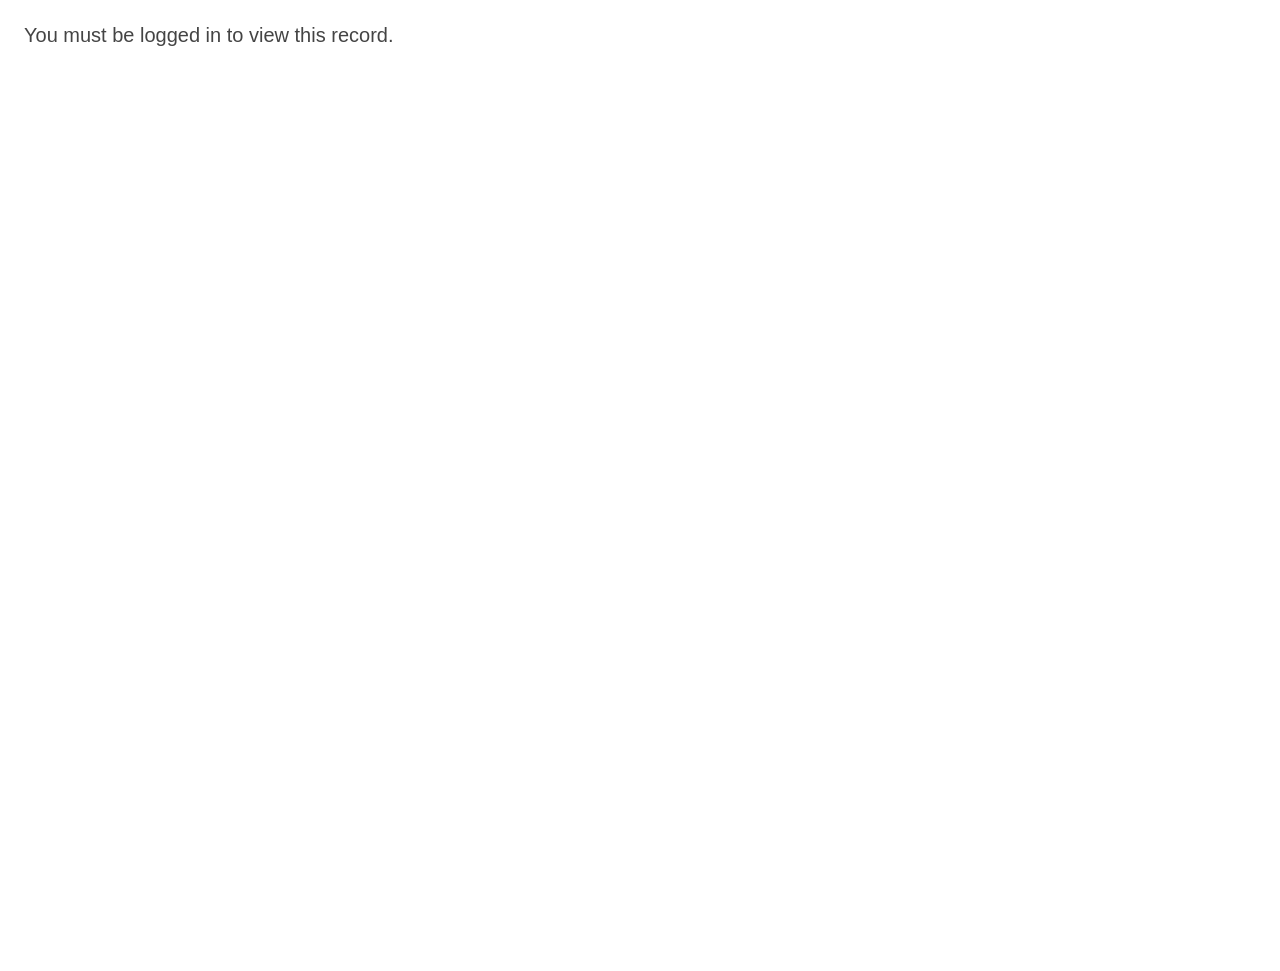
==== commit a119f948: "Fix IA viewer layout and add loading feedback - Build dispMain/dispReportOuter as children of PageCo" ====
--- a/wwwroot/ia-viewer.html
+++ b/wwwroot/ia-viewer.html
@@ -3,10 +3,14 @@
 <head>
 <meta charset="utf-8" />
 <title>Secure Record Viewer</title>
-<link rel="stylesheet" href="css/site.css" />
+<link rel="stylesheet" href="css/site.css" asp-append-version="true" />
 <style>
-  html, body { margin: 0; padding: 0; height: 100%; }
+  /* site.css sets body's background to CMS's page-chrome navy (rgb(31,41,67)),
+     meant to peek out around the nav/sidebar this standalone viewer doesn't have.
+     Override to white here only — the shared site.css file itself isn't touched. */
+  html, body { margin: 0; padding: 0; height: 100%; background-color: #fff; }
   #mbxDeniedBanner { display:none; padding: 24px; font-family: sans-serif; color: #444; }
+  #mbxLoadingBanner { padding: 24px; text-align: center; font-family: sans-serif; color: #444; }
 </style>
 </head>
 <body>
@@ -24,23 +28,29 @@
     no access by itself.
   -->
   <div id="mbxDeniedBanner">You no longer have access to this record, or it could not be loaded.</div>
+  <div id="mbxLoadingBanner"><img src="loading.gif" width="32" height="32" /><div>Please wait while the record is loading...</div></div>
 
-  <!-- Elements the ported scripts reference as bare globals (id -> window property) -->
+  <!--
+    PageContainer matches CMS's own InteractiveForm.cshtml structure (a single empty
+    shell div — site.css gives #PageContainer height:100%). dispMain/dispReportOuter
+    are NOT static siblings: CMS builds them dynamically INSIDE PageContainer via
+    iaStartMe() (InteractiveForm.js ~line 174), and this bootstrap script below does
+    the same (that function's other side effects — page-chrome nav elements this
+    viewer doesn't have — aren't relevant here, so it isn't called wholesale).
+  -->
   <div id="PageContainer" style="position:relative;"></div>
-  <div id="dispReportOuter" style="display:none;"></div>
-  <div id="dispMain"></div>
   <div id="loading" style="display:none;"></div>
   <input type="hidden" id="csrfToken" value="mbx" />
 
-  <script src="js/jquery.min.js"></script>
-  <script src="js/bootstrap.bundle.min.js"></script>
-  <script src="js/FileViewer.js"></script>
-  <script src="js/ajax.js"></script>
-  <script src="js/Draggable.js"></script>
-  <script src="js/newOpts.js"></script>
-  <script src="js/gchartTables.js"></script>
-  <script src="js/global.js"></script>
-  <script src="js/InteractiveForm.js"></script>
+  <script src="js/jquery.min.js" asp-append-version="true"></script>
+  <script src="js/bootstrap.bundle.min.js" asp-append-version="true"></script>
+  <script src="js/FileViewer.js" asp-append-version="true"></script>
+  <script src="js/ajax.js" asp-append-version="true"></script>
+  <script src="js/Draggable.js" asp-append-version="true"></script>
+  <script src="js/newOpts.js" asp-append-version="true"></script>
+  <script src="js/gchartTables.js" asp-append-version="true"></script>
+  <script src="js/global.js" asp-append-version="true"></script>
+  <script src="js/InteractiveForm.js" asp-append-version="true"></script>
 
   <script>
     (function () {
@@ -49,6 +59,7 @@
       // this does not require re-authenticating — it just aliases the existing key).
       var realToken = sessionStorage.getItem("mbxToken");
       if (!realToken) {
+        document.getElementById("mbxLoadingBanner").style.display = "none";
         document.getElementById("mbxDeniedBanner").style.display = "block";
         document.getElementById("mbxDeniedBanner").textContent = "You must be logged in to view this record.";
         return;
@@ -58,6 +69,7 @@
       var params = new URLSearchParams(window.location.search);
       var messageItemId = parseInt(params.get("messageItemId"), 10);
       if (!messageItemId) {
+        document.getElementById("mbxLoadingBanner").style.display = "none";
         document.getElementById("mbxDeniedBanner").style.display = "block";
         return;
       }
@@ -81,17 +93,53 @@
         currentFormID = ctx.formId;
         ME = { Security: jparse(ctx.security) };
 
-        // Minimal stand-ins for the report/list-view state ViewDisp()/ViewDispGO
-        // normally read from (populated by the full report grid in CMS, which this
-        // standalone viewer never loads) — just enough that their MainID lookups
-        // don't throw. See InteractiveForm.js's ViewDisp()/ViewDispGO for the reads.
-        var seed = { MainID: ctx.mainId, Viewed: false, UnreadNotes: "", UnseenAttachments: "", Released_Date: "" };
+        // Build dispMain/dispReportOuter as CHILDREN of PageContainer — see the HTML
+        // comment above; this is the DOM-structure part of iaStartMe() this viewer
+        // needs, without that function's other page-chrome side effects.
+        PageContainer.innerHTML = "";
+        xsection(PageContainer, [
+            "div|id=dispMain",
+            "div|id=dispReportOuter|||div|id=dispReport"
+        ]);
+        dispReportOuter.style.visibility = "hidden";
+
+        // Stand-in for the report/list-view state ViewDisp()/ViewDispGO normally read
+        // from (populated by the full report grid in CMS, which this standalone
+        // viewer never loads). InteractiveForm.js's ViewDisp() (~line 1986) locates
+        // this row by filtering jsNeo.jsALL on BOTH MainID and FormID, and ViewDispGO
+        // reads several more fields off it (Application_Type, hasDoc, strMainID, its
+        // own echoed FormID, ...) that only exist in NEO_IAGETALLDATA260903's pivoted
+        // report rows, not in NEO_IAGetFormData. This unpivots that report proc's raw
+        // rows the exact same way InteractiveForm.js's own report-loading code does
+        // (~line 674-736: a "ShortNames" row maps column keys — Col-prefixed keys are
+        // aliases — onto a single "Values" row) rather than guessing at the field list.
+        var reportRows = jparse(ctx.reportRaw);
+        var shortNames = reportRows.filter(function (d) { return d.RecordType == "ShortNames"; })[0];
+        var valuesRow = reportRows.filter(function (d) { return d.RecordType == "Values" && d.MainID == ctx.mainId; })[0] ||
+            reportRows.filter(function (d) { return d.RecordType == "Values"; })[0];
+
+        var seed = { MainID: ctx.mainId, FormID: ctx.formId };
+        if (shortNames && valuesRow) {
+            for (var key in shortNames) {
+                if (key.indexOf("Col") !== 0) seed[key] = valuesRow[key];
+            }
+            for (var key in shortNames) {
+                if (key.indexOf("Col") === 0 && shortNames[key] != null) {
+                    seed[shortNames[key]] = valuesRow[key];
+                }
+            }
+        }
+        seed.Viewed = false;
+        seed.UnreadNotes = seed.UnreadNotes || "";
+        seed.UnseenAttachments = seed.UnseenAttachments || "";
         jsNeo = { jsALL: [seed], jsFiltered: [JSON.parse(JSON.stringify(seed))] };
         exportJS = [JSON.parse(JSON.stringify(seed))];
 
+        document.getElementById("mbxLoadingBanner").style.display = "none";
         ViewDisp(ctx.mainId, ctx.formId);
       }).catch(function (err) {
         console.log("ia-viewer bootstrap error", err);
+        document.getElementById("mbxLoadingBanner").style.display = "none";
         document.getElementById("mbxDeniedBanner").style.display = "block";
       });
     })();
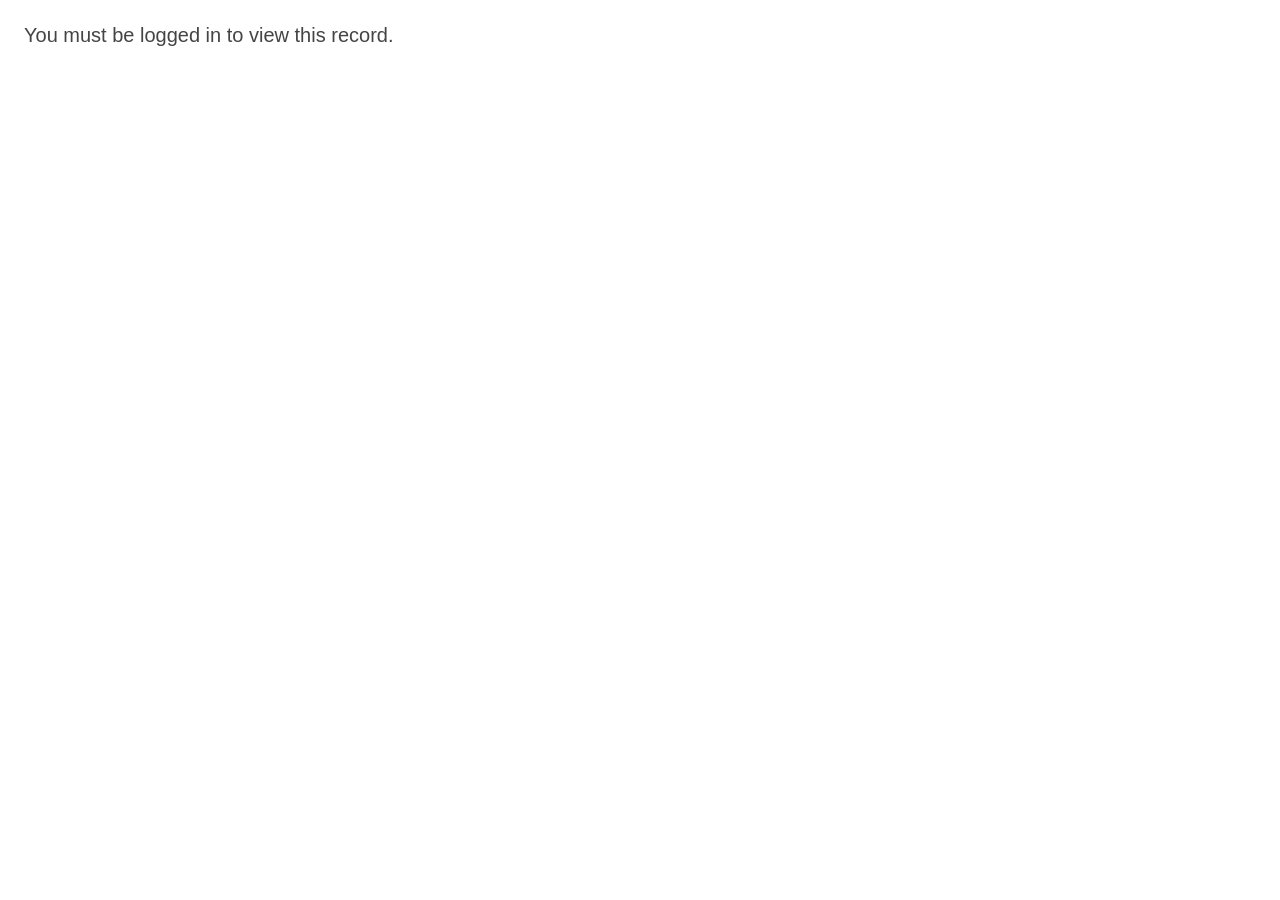
==== commit 905aa5c4: "Fix layout: pinned reply box, record's own scrollbar, popup positioning - Standardize every loading." ====
--- a/wwwroot/ia-viewer.html
+++ b/wwwroot/ia-viewer.html
@@ -8,9 +8,31 @@
   /* site.css sets body's background to CMS's page-chrome navy (rgb(31,41,67)),
      meant to peek out around the nav/sidebar this standalone viewer doesn't have.
      Override to white here only — the shared site.css file itself isn't touched. */
-  html, body { margin: 0; padding: 0; height: 100%; background-color: #fff; }
+  html, body { margin: 0; padding: 0; background-color: #fff; }
   #mbxDeniedBanner { display:none; padding: 24px; font-family: sans-serif; color: #444; }
   #mbxLoadingBanner { padding: 24px; text-align: center; font-family: sans-serif; color: #444; }
+  /* index.html embeds this page in a FIXED-height iframe with its own scrollbar —
+     but CSS/attributes set from the PARENT page (overflow, scrolling="auto") don't
+     reliably control an embedded document's scrollability in practice. The robust
+     way is to make THIS document's own body the scroll container instead: it fills
+     the iframe's viewport (height:100%) and scrolls internally once content
+     exceeds that. #PageContainer/#ViewDispute must NOT also scroll internally, or
+     content just gets clipped instead of scrolled — ViewDispGO's own inline style
+     on #ViewDispute (height: document.body.clientHeight - 200) is also
+     meaningless here (this page has no other chrome, so clientHeight is ~0 at
+     that point, producing a negative/invalid height) and is overridden below. */
+  html, body { height: 100%; overflow-y: auto; }
+  #PageContainer { height: auto !important; overflow-y: visible !important; }
+  #ViewDispute { height: auto !important; overflow-y: visible !important; }
+  /* site.css's .fileViewer (the attachment/PDF popup) is "position:absolute;
+     top:50px;left:100px" relative to PageContainer's own top edge — fine on a
+     normal CMS page, but PageContainer here can be much taller than the iframe's
+     own viewport (see the body-scroll comment above), so a popup opened after
+     scrolling down to Attachments/Notes renders near the very top of the whole
+     document, off-screen above the current scroll position. Fixed positioning
+     anchors it to the iframe's own viewport instead, wherever the user actually
+     is. Scoped to this page only — not touching the shared site.css class. */
+  .fileViewer { position: fixed !important; }
 </style>
 </head>
 <body>
@@ -41,6 +63,23 @@
   <div id="PageContainer" style="position:relative;"></div>
   <div id="loading" style="display:none;"></div>
   <input type="hidden" id="csrfToken" value="mbx" />
+
+  <!--
+    The rest of these are static page-chrome elements CMS's own _Layout.cshtml and
+    InteractiveForm.cshtml always have present, that global.js's dialog/popup helpers
+    (xconfirm, smconfirm, PopUp, extra, ...) reference as bare globals without ever
+    creating them first — they assume the surrounding page shell already put them
+    there. Found the hard way: xconfirm() threw "confirmWindow is not defined" from
+    Save/View PDF, both of which route through it. Adding the full known set up front
+    instead of chasing these one at a time.
+  -->
+  <div class="confirmWindow" id="confirmWindow" style="z-index:2700; display:none"></div>
+  <div id="confirmWindow2" class="confirmWindow" style="display:none"></div>
+  <div id="extras" style="z-index:2700; display:none"></div>
+  <div class="optWindow" id="optWindow" style="z-index:2500; display:none"></div>
+  <div id="popoutWindow" style="z-index:2500; display:none"></div>
+  <input type="file" id="bulkUploadFile" style="position:absolute; z-index:2500; display:none" />
+  <input type="file" id="bulkUploadAttachments" style="position:absolute; z-index:2500; display:none" multiple />
 
   <script src="js/jquery.min.js" asp-append-version="true"></script>
   <script src="js/bootstrap.bundle.min.js" asp-append-version="true"></script>
--- a/wwwroot/css/site.css
+++ b/wwwroot/css/site.css
@@ -27,6 +27,18 @@
         height: 100%;
         overflow-y: hidden;
     }
+
+/* Standardizes every loading.gif spinner across the app to one small,
+   consistent size — the plain <img src="loading.gif"> tags scattered across
+   the codebase have no consistent sizing of their own, so this overrides them
+   all from one place rather than editing each call site. The real file is
+   160x20 (an 8:1 wide strip of round dots); squishing it into a roughly square
+   box like this distorts the dots into a chevron/arrow look — deliberate,
+   the user prefers that look over the undistorted original. */
+img[src*="loading.gif" i] {
+    width: 32px !important;
+    height: 32px !important;
+}
 
 .sidePanelleftRight {
     padding-left: 5px;
